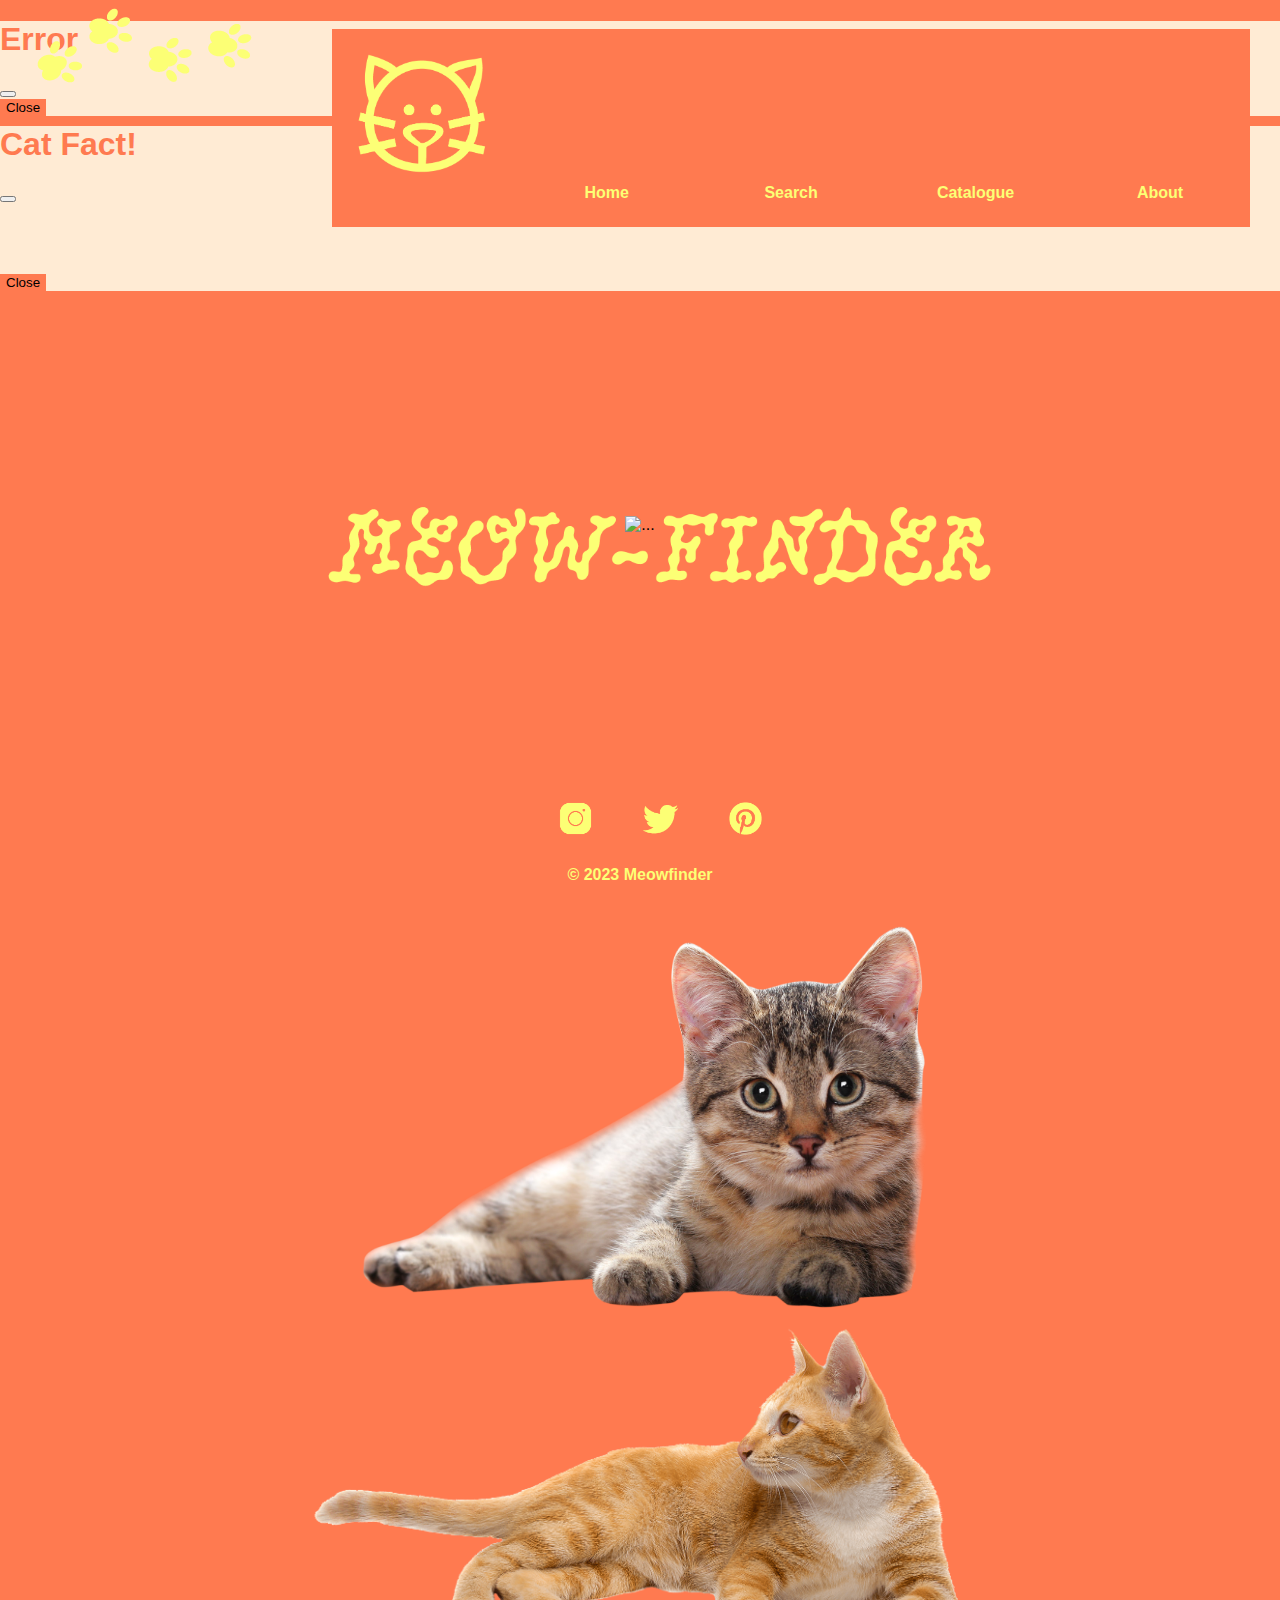
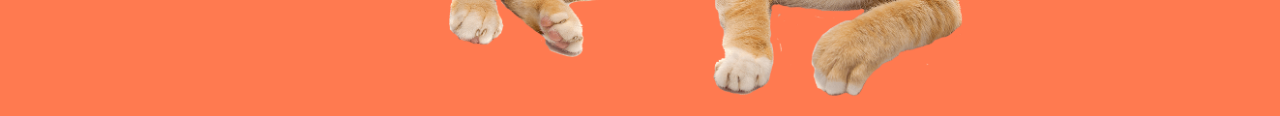
==== index.html @ 9b69b376 "Cleaned up Catalogue html code" ====
<!DOCTYPE html>
<html lang="en">

<head>
  <meta charset="UTF-8">
  <meta name="viewport" content="width=device-width, initial-scale=1.0">
  <meta http-equiv="X-UA-Compatible" content="ie=edge">
  <title>Home - Meow Finder</title>
  <link href="https://cdn.jsdelivr.net/npm/bootstrap@5.3.2/dist/css/bootstrap.min.css" rel="stylesheet" integrity="sha384-T3c6CoIi6uLrA9TneNEoa7RxnatzjcDSCmG1MXxSR1GAsXEV/Dwwykc2MPK8M2HN" crossorigin="anonymous">
  <link rel="stylesheet" href="assets/css/home_style.css" />
  <link rel="stylesheet" href="./assets/css/all_style.css">
  <link rel="icon" type="image/x-icon" href="./assets/images/favicon.png">
</head>


<body>
    <!-- NAVBAR-BEGIN -->
    <header class="navbar">
      <label class="logo"><img src="assets/images/paw_nav.png"></label>
      <ul>
        <li><a id="randomCatFact" type="button" class="cat-icon" data-bs-toggle="modal" data-bs-target="#cat-fact"><label class="icon"><img src="assets/images/icon2.png"></label></a></li>
        <li><a href = "index.html">Home</a></li></lil>
        <li><a href = "search.html">Search</a></li>
        <li><a href = "catalogue.html">Catalogue</a></li>
        <li><a href = "about.html">About</a></li>
      </ul>
  
      <div id="modal-cat-fact">
        <div class="modal fade" id="cat-fact" tabindex="-1" aria-labelledby="exampleModalLabel" aria-hidden="true">
          <div class="modal-dialog modal-dialog-centered">
            <div class="modal-content">
              <div class="modal-header">
                <h1 class="modal-title fs-5">Cat Fact!</h1>
                <button type="button" class="btn-close" data-bs-dismiss="modal" aria-label="Close"></button>
              </div>
              <div class="modal-body">
                <img id="cat-fact-img">
                <p id="cat-fact-text"></p>
              </div>
              <div class="modal-footer">
                <button type="button" class="btn btn-secondary" data-bs-dismiss="modal">Close</button>
              </div>
            </div>
          </div>
        </div>
      </div>
    </header>
    <!-- NAVBAR-END -->
  
    <!--Error Modal Form-->
    <div class="modal fade" id="error" tabindex="-1" aria-labelledby="exampleModalLabel" aria-hidden="true">
      <div class="modal-dialog">
        <div class="modal-content">
          <div class="modal-header">
            <h1 class="modal-title fs-5" id="exampleModalLabel">Error</h1>
            <button type="button" class="btn-close" data-bs-dismiss="modal" aria-label="Close"></button>
          </div>
          <div id="error-message" class="modal-body">
          </div>
          <div class="modal-footer">
            <button type="button" class="btn btn-secondary" data-bs-dismiss="modal">Close</button>
          </div>
        </div>
      </div>
    </div>

    <!-- <section class="page-section" id="pictures"> -->
      <section>
      <div class = "layered-image">
          <div id="main-image">
              <img src="assets/images/head-y_logo.png" alt="meow-finder logo">
          </div>
 
        <!-- <p id="fact"></p> -->
          <div id="cat-carousel" class="carousel slide" data-bs-ride="carousel">
            <div class="carousel-inner">
              <div class="carousel-item active">
                <div class="image-container">
                <img src="assets/images/cat_1.png" class="d-block" alt="...">
                </div>
              </div>
              <div class="carousel-item">
                <div class="image-container">
                  <img src="assets/images/cat_2.png" class="d-block" alt="...">
                </div>
              </div>
              <div class="carousel-item">
                <div class="image-container">
                  <img src="assets/images/cat_3.png" class="d-block" alt="...">
                </div>
              </div>
            </div>
          </div>
          
        </div>
    </section>

    <footer>
      <ul>
        <li><a href="https://www.instagram.com/explore/tags/cat/" target="_blank"><img src="assets/images/instagram_icon.png"></a></li>
        <li><a href="https://twitter.com/hashtag/cat?src=hashtag_click" target="_blank"><img src="assets/images/twitter_icon.png"></a></li>
        <li><a href="https://www.pinterest.co.uk/search/pins/?q=cat&rs=typed" target="_blank"><img src="assets/images/pinterest_icon.png"></a></li>
      </ul>
      <p>&copy; 2023 Meowfinder</p> 
    </footer>

  <script src="https://cdn.jsdelivr.net/npm/bootstrap@5.3.2/dist/js/bootstrap.bundle.min.js" integrity="sha384-C6RzsynM9kWDrMNeT87bh95OGNyZPhcTNXj1NW7RuBCsyN/o0jlpcV8Qyq46cDfL" crossorigin="anonymous"></script>
  
</body>

</html>
---- assets/css/home_style.css ----
body {
    margin: 0;
    padding: 0;
    font-family: 'Trebuchet MS', 'Lucida Sans Unicode', 'Lucida Grande', 'Lucida Sans', Arial, sans-serif;
    background-color: rgb(255, 122, 80);
    min-height: 100vh;
    display: flex;
    flex-direction: column;
    justify-content: center;
}

/*cat carousel*/
.image-container img {
    height: 400px !important;
    object-fit: cover !important;
}

.image-container {
    display: flex;
    justify-content: center;
}

/*layered images*/
.layered-image {
    position: relative;
    display: flex;
    justify-content: center;
}

.layered-image img {
    height: 700px;
}

#main-image {
    position: absolute;
    top:100px;
    right:60%;
    width:200px;
}

#cat-carousel {
    position: absolute;
    top: 400px;
}

/*Footer*/
footer {
    margin-top: auto;
}

footer ul {
    display: flex;
    justify-content: center;
    list-style: none;
}

footer li {
    padding: 10px 25px;
}

footer a {
    text-decoration: none;
}

footer p {
    display: flex;
    justify-content: center;
    color: rgb(252, 255, 117);
}

footer img {
    width: 35px;
}
---- assets/css/all_style.css ----
:root {
    --orange: rgb(255, 122, 80);
    --cream: #FFEBD4;
    --yellow: #FCFF75;
}

p,
h1,
h2,
h3,
h4,
h5,
h6 {
    font-family: 'Trebuchet MS', 'Lucida Sans Unicode', 'Lucida Grande', 'Lucida Sans', Arial, sans-serif;
    font-weight: 600;
}

/* NAVBAR-BEGIN */
.navbar {
    position: absolute;
    top:0px;
    width: 100vw;
}
.logo {
    left: 0px;
    top:10px;
    width:100px;
    }
.navbar ul{
    list-style: none;
    background: rgb(255, 122, 80);
    padding: 0;
    margin: 0;
    top: 10%;
    text-align: center;
    position:absolute;
    right: 30px;
   }
.navbar li{
    display: inline-block;
}
.navbar a{
    text-decoration: none;
    color: rgb(252, 255, 117);
    width: 100px;
    display: block;
    padding: 25px;
    font-weight: bold;
    text-align: center;
    width: 130px;
}
.icon {
    top:25px;
    width: 30px;
}
.icon:hover{
    box-shadow: 0 0 20px rgb(255, 122, 80) !important;
}
.navbar a:hover{
    text-decoration: none;
    color: rgb(255, 122, 80);
    background:rgb(252, 255, 117);
    width: 130px;
}
.icon img {
    width: 100%;
    display:block;
}
/* NAVBAR-END */

/*Modal Form*/
.modal-content {
    background-color: var(--cream);
}

.modal-body {
    border: var(--orange) !important;
}

.modal-body p {
    color: var(--orange);
    text-align: center;
}

.modal-title {
    color: var(--orange);
}

.modal-footer button {
    background-color: var(--orange);
    border: var(--orange);
}

.modal-footer button:hover {
    background-color: var(--yellow);
    border: var(--yellow);
    color: var(--orange);
}

.modal-body img {
    padding-bottom: 50px;
}

/*Footer*/
footer {
    margin-top: auto;
}

footer ul {
    display: flex;
    justify-content: center;
    list-style: none;
}

footer li {
    padding: 10px 25px;
}

footer a {
    text-decoration: none;
}

footer p {
    display: flex;
    justify-content: center;
    color: rgb(252, 255, 117);
}

footer img {
    width: 35px;
}
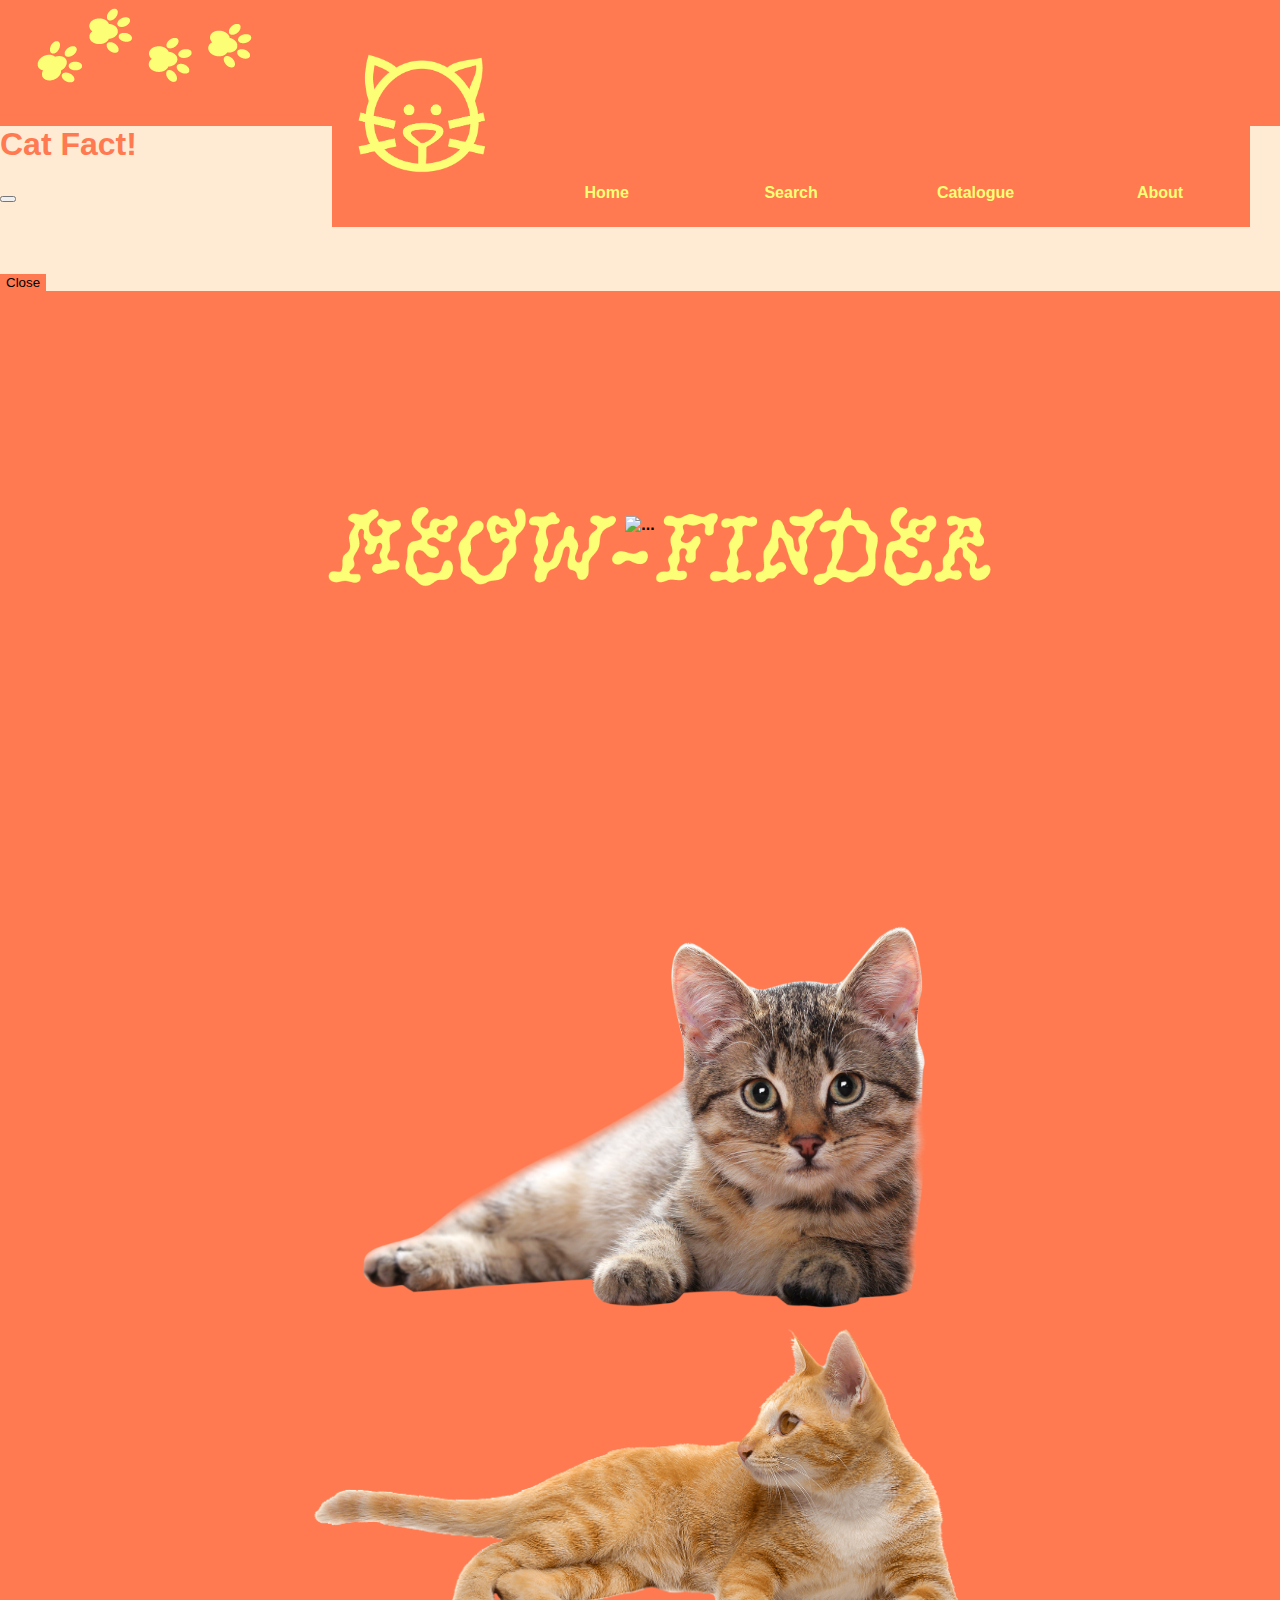
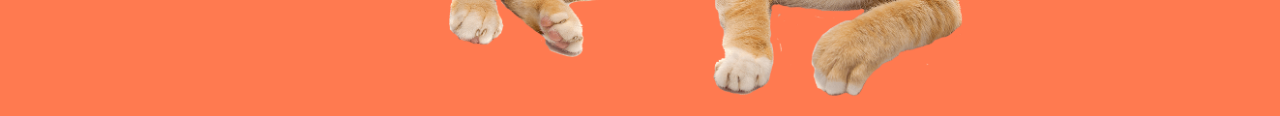
==== commit 0e648d50: "Polished up footer, navbar and coding" ====
--- a/index.html
+++ b/index.html
@@ -95,14 +95,16 @@
         </div>
     </section>
 
-    <footer>
-      <ul>
-        <li><a href="https://www.instagram.com/explore/tags/cat/" target="_blank"><img src="assets/images/instagram_icon.png"></a></li>
-        <li><a href="https://twitter.com/hashtag/cat?src=hashtag_click" target="_blank"><img src="assets/images/twitter_icon.png"></a></li>
-        <li><a href="https://www.pinterest.co.uk/search/pins/?q=cat&rs=typed" target="_blank"><img src="assets/images/pinterest_icon.png"></a></li>
-      </ul>
-      <p>&copy; 2023 Meowfinder</p> 
-    </footer>
+  <!--Footer-->
+  <footer>
+    <ul>
+      <li><a href="https://www.instagram.com/explore/tags/cat/" target="_blank"><img src="assets/images/instagram_icon.png"></a></li>
+      <li><a href="https://twitter.com/hashtag/cat?src=hashtag_click" target="_blank"><img src="assets/images/twitter_icon.png"></a></li>
+      <li><a href="https://www.pinterest.co.uk/search/pins/?q=cat&rs=typed" target="_blank"><img src="assets/images/pinterest_icon.png"></a></li>
+    </ul>
+    <p>&copy; 2024 Meowfinder. All rights reserved.</p>
+  </footer>
+  <!--Footer End-->
 
   <script src="https://cdn.jsdelivr.net/npm/bootstrap@5.3.2/dist/js/bootstrap.bundle.min.js" integrity="sha384-C6RzsynM9kWDrMNeT87bh95OGNyZPhcTNXj1NW7RuBCsyN/o0jlpcV8Qyq46cDfL" crossorigin="anonymous"></script>
   
--- a/assets/css/home_style.css
+++ b/assets/css/home_style.css
@@ -41,33 +41,4 @@
 #cat-carousel {
     position: absolute;
     top: 400px;
-}
-
-/*Footer*/
-footer {
-    margin-top: auto;
-}
-
-footer ul {
-    display: flex;
-    justify-content: center;
-    list-style: none;
-}
-
-footer li {
-    padding: 10px 25px;
-}
-
-footer a {
-    text-decoration: none;
-}
-
-footer p {
-    display: flex;
-    justify-content: center;
-    color: rgb(252, 255, 117);
-}
-
-footer img {
-    width: 35px;
 }--- a/assets/css/all_style.css
+++ b/assets/css/all_style.css
@@ -4,22 +4,24 @@
     --yellow: #FCFF75;
 }
 
-p,
-h1,
-h2,
-h3,
-h4,
-h5,
-h6 {
+body {
     font-family: 'Trebuchet MS', 'Lucida Sans Unicode', 'Lucida Grande', 'Lucida Sans', Arial, sans-serif;
     font-weight: 600;
+    background-color: var(--orange);
+    background-image: url("../images/wave-background.webp");
+    background-attachment: fixed;
+    background-position: center;
+    background-size: auto;
+    background-repeat: no-repeat;
 }
 
 /* NAVBAR-BEGIN */
 .navbar {
-    position: absolute;
+    position: fixed;
     top:0px;
     width: 100vw;
+    z-index: 5;
+    background-color: var(--orange);
 }
 .logo {
     left: 0px;
@@ -103,7 +105,7 @@
 
 /*Footer*/
 footer {
-    margin-top: auto;
+    margin-top: 1050px;
 }
 
 footer ul {
@@ -124,6 +126,7 @@
     display: flex;
     justify-content: center;
     color: rgb(252, 255, 117);
+    padding-left: 15px;
 }
 
 footer img {
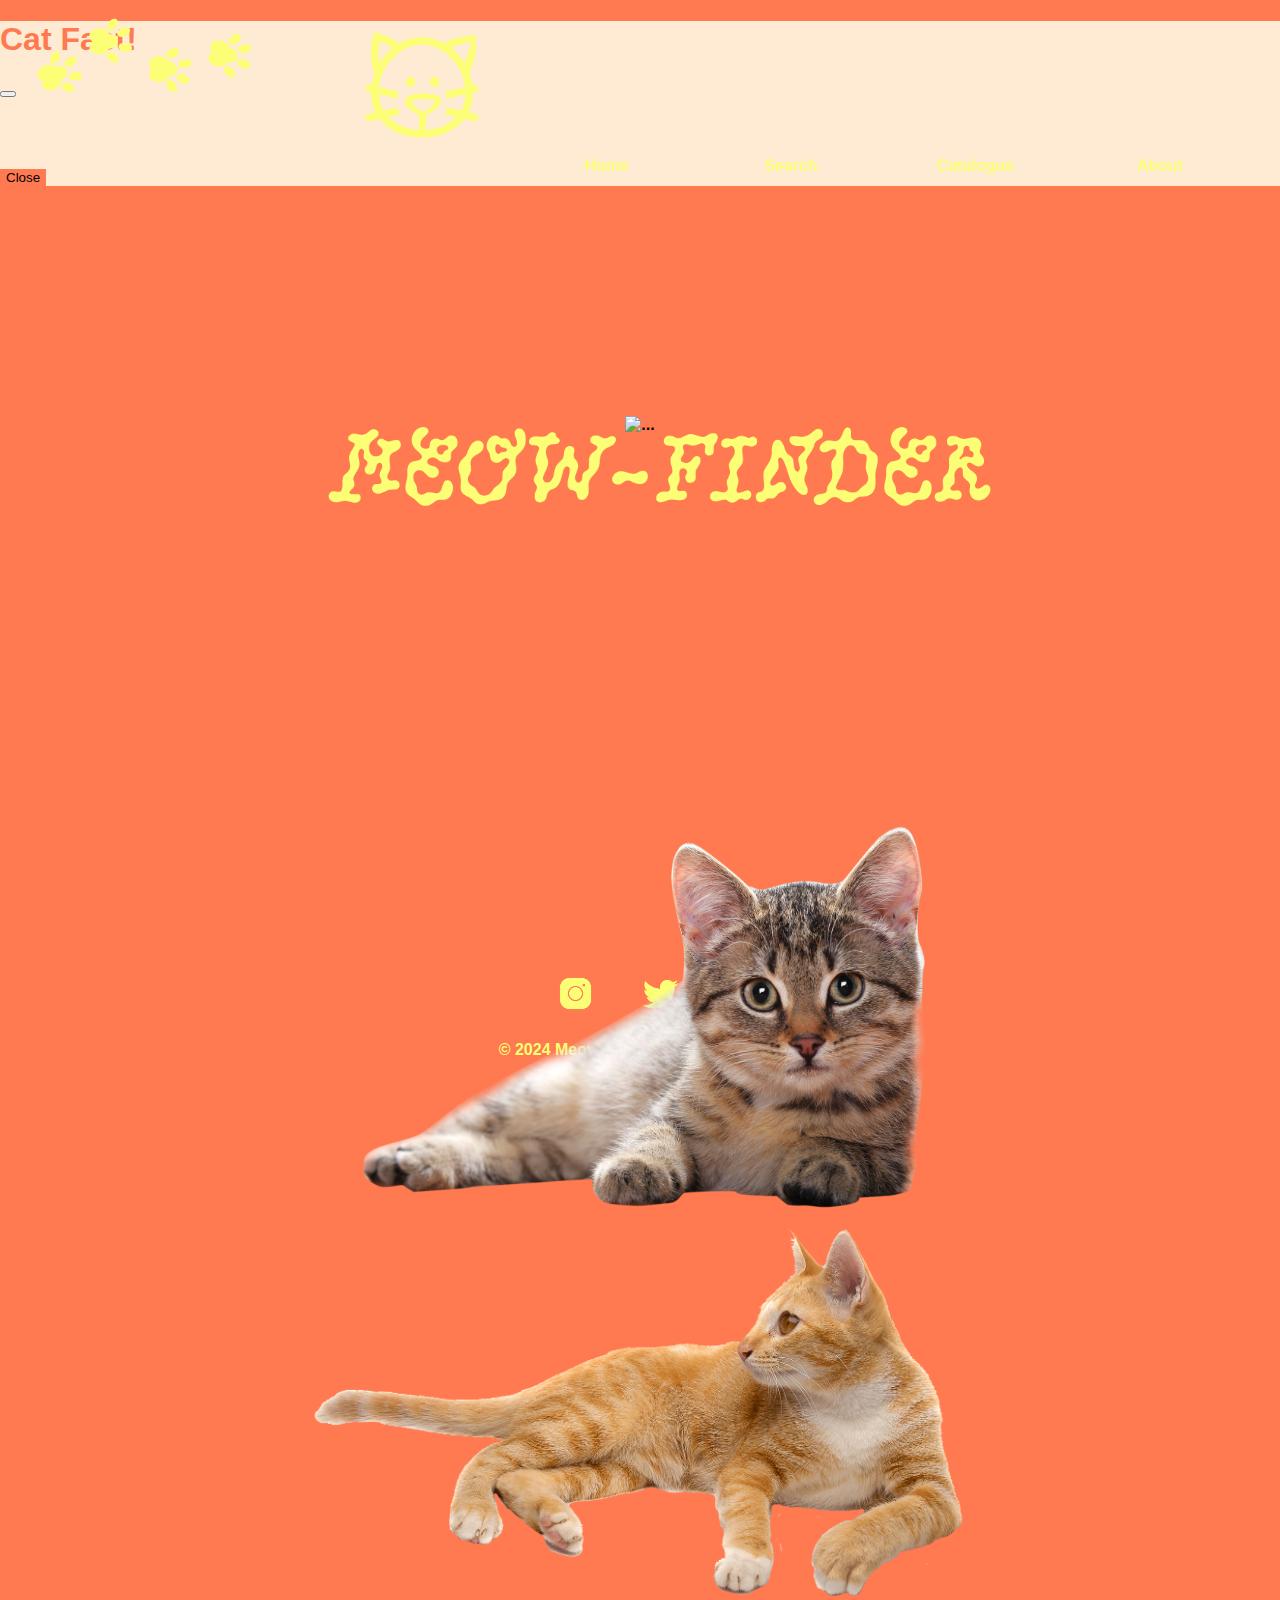
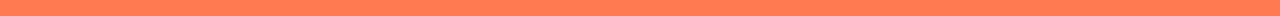
==== commit 380d4ae6: "up to date with main?" ====
--- a/index.html
+++ b/index.html
@@ -10,6 +10,7 @@
   <link rel="stylesheet" href="assets/css/home_style.css" />
   <link rel="stylesheet" href="./assets/css/all_style.css">
   <link rel="icon" type="image/x-icon" href="./assets/images/favicon.png">
+  <meta name="viewport" content="width=device-width, initial-scale=1.0" />
 </head>
 
 
@@ -107,7 +108,10 @@
   <!--Footer End-->
 
   <script src="https://cdn.jsdelivr.net/npm/bootstrap@5.3.2/dist/js/bootstrap.bundle.min.js" integrity="sha384-C6RzsynM9kWDrMNeT87bh95OGNyZPhcTNXj1NW7RuBCsyN/o0jlpcV8Qyq46cDfL" crossorigin="anonymous"></script>
+  <script src="https://code.jquery.com/jquery-3.2.1.slim.min.js"></script>
+  <script src="./assets/js/api-thecat.js"></script>
+  
   
 </body>
 
-</html>
+</html>--- a/assets/css/home_style.css
+++ b/assets/css/home_style.css
@@ -1,44 +1,133 @@
 body {
-    margin: 0;
-    padding: 0;
-    font-family: 'Trebuchet MS', 'Lucida Sans Unicode', 'Lucida Grande', 'Lucida Sans', Arial, sans-serif;
-    background-color: rgb(255, 122, 80);
-    min-height: 100vh;
-    display: flex;
-    flex-direction: column;
-    justify-content: center;
+  font-family:'Trebuchet MS', 'Lucida Sans Unicode', 'Lucida Grande', 'Lucida Sans', Arial, sans-serif;
+  font-weight: 200;
+  margin: 0;
+  padding: 0;
+  background-color: rgb(255, 122, 80);
+  min-height: 100vh;
+}
+/* NAVBAR-BEGIN */
+  /* NAVBAR BEGINS */
+  .navbar {
+      position: fixed;
+      z-index: 1000;
+      top:0px;
+      width: 100vw;
+  }
+  .logo {
+      position:fixed;
+      left: 0px;
+      top:10px;
+      width:90px;
+      }
+  .navbar ul{
+      z-index: 1000;
+      list-style: none;
+      background: rgb(255, 122, 80);
+      padding: 0;
+      margin: 0;
+      top: 0px;
+      text-align: center;
+      position:fixed;
+      right: 30px;
+     }
+  .navbar li{
+      display: inline-block;
+      z-index: 1000;
+  }
+  .navbar a{
+      text-decoration: none;
+      color: rgb(252, 255, 117);
+      display: block;
+      padding: 25px;
+      font-weight: bold;
+      text-align: center;
+      width: 130px;
+  }
+  .icon {
+      top:25px;
+      width: 30px;
+      height:18px;
+  }
+  /* .icon:hover{
+      /* box-shadow:rgb(255, 122, 80) !important; */
+  
+  .navbar a:hover{
+      text-decoration: none;
+      color: rgb(255, 122, 80);
+      background:rgb(252, 255, 117);
+      width: 130px;
+  }
+  .icon img {
+      width: 100%;
+      display:block;
+  }
+
+/* NAVBAR-END */
+
+
+
+      /*cat carousel*/
+      .image-container img {
+        height: 400px !important;
+        object-fit: cover !important;
+       
+    }
+
+    .image-container {
+        display: flex;
+        justify-content: center;
+    }
+
+    /*layered images*/
+    .layered-image {
+        position: relative;
+        display: flex;
+        justify-content: center;
+      }
+
+      .layered-image img {
+        height: 700px;
+      }
+
+      #main-image {
+        position: absolute;
+        top:20px;
+        right:60%;
+        width:200px;
+      }
+
+      #cat-carousel {
+        position: absolute;
+        top: 300px;
+      }
+
+   /*Footer*/
+   footer {
+    margin-top: 850px !important;
 }
 
-/*cat carousel*/
-.image-container img {
-    height: 400px !important;
-    object-fit: cover !important;
+footer ul {
+  display: flex;
+  justify-content: center;
+  list-style: none;
 }
 
-.image-container {
-    display: flex;
-    justify-content: center;
+footer li {
+  padding: 10px 25px;
 }
 
-/*layered images*/
-.layered-image {
-    position: relative;
-    display: flex;
-    justify-content: center;
+footer a {
+  text-decoration: none;
 }
 
-.layered-image img {
-    height: 700px;
+footer p {
+  display: flex;
+  justify-content: center;
+  color: rgb(252, 255, 117);
+  padding-left: 15px;
 }
 
-#main-image {
-    position: absolute;
-    top:100px;
-    right:60%;
-    width:200px;
-}
-
-#cat-carousel {
-    position: absolute;
-    top: 400px;
+footer img {
+  width: 35px;
 }--- a/assets/css/all_style.css
+++ b/assets/css/all_style.css
@@ -16,59 +16,81 @@
 }
 
 /* NAVBAR-BEGIN */
-.navbar {
-    position: fixed;
-    top:0px;
-    width: 100vw;
-    z-index: 5;
-    background-color: var(--orange);
-}
-.logo {
-    left: 0px;
-    top:10px;
-    width:100px;
+    /* NAVBAR BEGINS */
+    .navbar {
+        position: fixed;
+        z-index: 1000;
+        top:0px;
+        width: 100vw;
     }
-.navbar ul{
-    list-style: none;
-    background: rgb(255, 122, 80);
-    padding: 0;
-    margin: 0;
-    top: 10%;
-    text-align: center;
-    position:absolute;
-    right: 30px;
-   }
-.navbar li{
-    display: inline-block;
-}
-.navbar a{
-    text-decoration: none;
-    color: rgb(252, 255, 117);
-    width: 100px;
-    display: block;
-    padding: 25px;
-    font-weight: bold;
-    text-align: center;
-    width: 130px;
-}
-.icon {
-    top:25px;
-    width: 30px;
-}
-.icon:hover{
-    box-shadow: 0 0 20px rgb(255, 122, 80) !important;
-}
-.navbar a:hover{
-    text-decoration: none;
-    color: rgb(255, 122, 80);
-    background:rgb(252, 255, 117);
-    width: 130px;
-}
-.icon img {
-    width: 100%;
-    display:block;
-}
+    .logo {
+        position:fixed;
+        left: 0px;
+        top:10px;
+        width:90px;
+        }
+    .navbar ul{
+        z-index: 1000;
+        list-style: none;
+        background:transparent;
+        padding: 0;
+        margin: 0;
+        top: 0px;
+        text-align: center;
+        position:fixed;
+        right: 30px;
+       }
+    .navbar li{
+        display: inline-block;
+        z-index: 1000;
+    }
+    .navbar a{
+        text-decoration: none;
+        color: rgb(252, 255, 117);
+        display: block;
+        padding: 25px;
+        font-weight: bold;
+        text-align: center;
+        width: 130px;
+    }
+    .icon {
+        top:25px;
+        width: 30px;
+        height:18px;
+    }
+    /* .icon:hover{
+        /* box-shadow:rgb(255, 122, 80) !important; */
+    
+    .navbar a:hover{
+        text-decoration: none;
+        color: rgb(255, 122, 80);
+        background:rgb(252, 255, 117);
+        width: 130px;
+    }
+    .icon img {
+        width: 100%;
+        display:block;
+    }
+  
 /* NAVBAR-END */
+/* MOBILE NAVBAR BEGINS */
+#mobile-menu-btn {
+    display: none;
+  }
+
+.mobile-menu {
+    background-color: transparent;
+    display: none;
+    position: absolute;
+    right: 0;
+    height: 60vh;
+    width: 70vw;
+  }
+
+
+
+
+
 
 /*Modal Form*/
 .modal-content {
@@ -104,9 +126,6 @@
 }
 
 /*Footer*/
-footer {
-    margin-top: 1050px;
-}
 
 footer ul {
     display: flex;
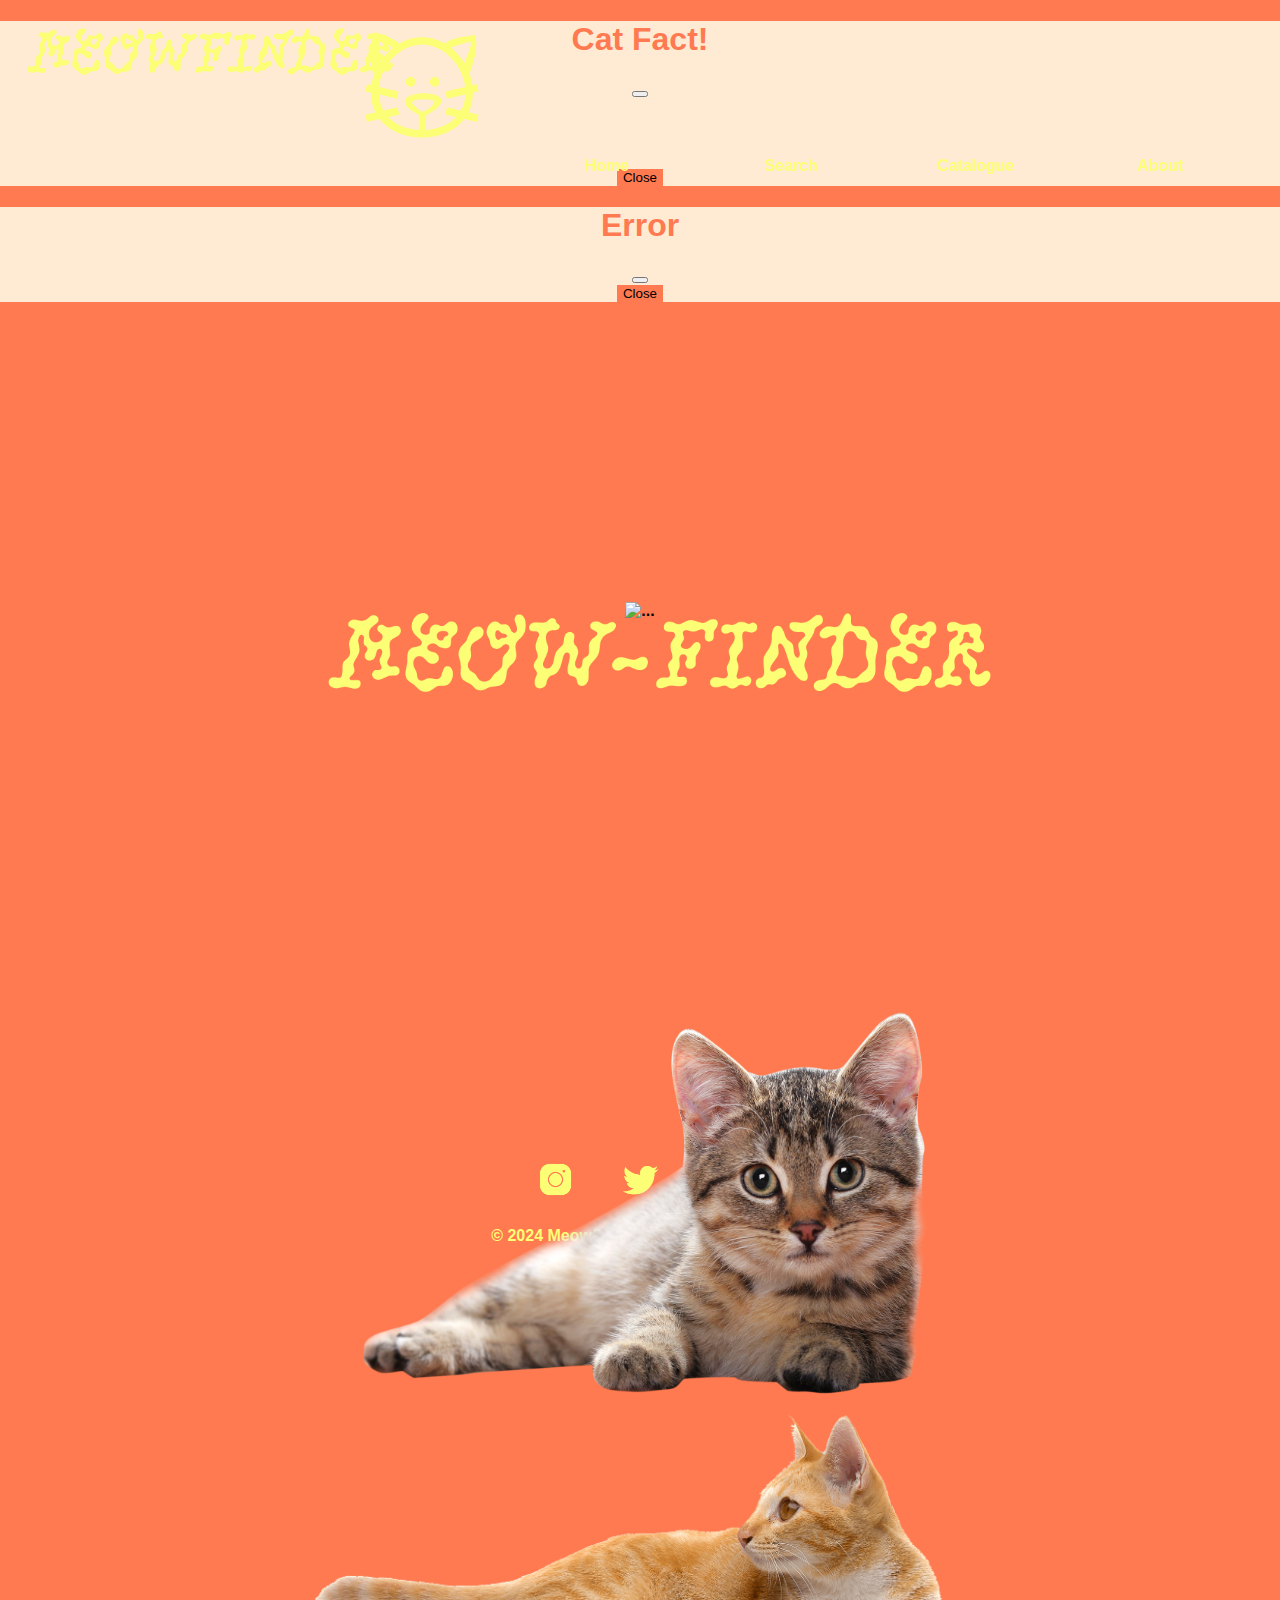
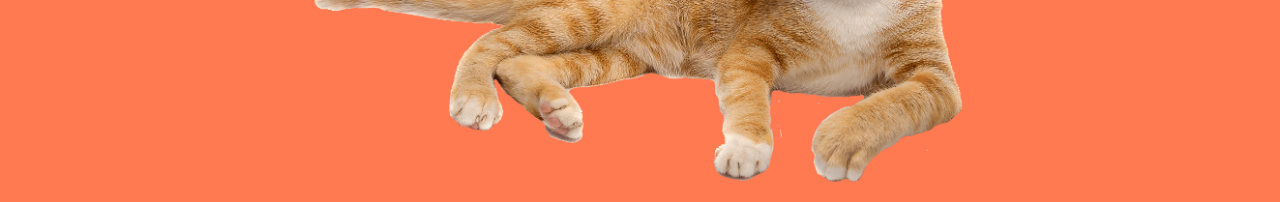
==== commit 865eaff5: "Fixed modal" ====
--- a/index.html
+++ b/index.html
@@ -15,55 +15,56 @@
 
 
 <body>
-    <!-- NAVBAR-BEGIN -->
-    <header class="navbar">
-      <label class="logo"><img src="assets/images/paw_nav.png"></label>
-      <ul>
-        <li><a id="randomCatFact" type="button" class="cat-icon" data-bs-toggle="modal" data-bs-target="#cat-fact"><label class="icon"><img src="assets/images/icon2.png"></label></a></li>
-        <li><a href = "index.html">Home</a></li></lil>
-        <li><a href = "search.html">Search</a></li>
-        <li><a href = "catalogue.html">Catalogue</a></li>
-        <li><a href = "about.html">About</a></li>
-      </ul>
-  
-      <div id="modal-cat-fact">
-        <div class="modal fade" id="cat-fact" tabindex="-1" aria-labelledby="exampleModalLabel" aria-hidden="true">
-          <div class="modal-dialog modal-dialog-centered">
-            <div class="modal-content">
-              <div class="modal-header">
-                <h1 class="modal-title fs-5">Cat Fact!</h1>
-                <button type="button" class="btn-close" data-bs-dismiss="modal" aria-label="Close"></button>
-              </div>
-              <div class="modal-body">
-                <img id="cat-fact-img">
-                <p id="cat-fact-text"></p>
-              </div>
-              <div class="modal-footer">
-                <button type="button" class="btn btn-secondary" data-bs-dismiss="modal">Close</button>
-              </div>
+  <!-- NAVBAR-BEGIN -->
+  <header class="navbar">
+    <label class="logo"><img src="assets/images/head-logo.png"></label>
+    <ul>
+      <li><a id="randomCatFact" type="button" class="cat-icon" data-bs-toggle="modal" data-bs-target="#cat-fact"><label class="icon"><img src="assets/images/icon2.png"></label></a></li>
+      <li><a href = "index.html">Home</a></li></lil>
+      <li><a href = "search.html">Search</a></li>
+      <li><a href = "catalogue.html">Catalogue</a></li>
+      <li><a href = "about.html">About</a></li>
+    </ul>
+  </header>
+
+<!-- Modal -->
+    <div id="modal-cat-fact">
+      <div class="modal" id="cat-fact" tabindex="-1" aria-labelledby="exampleModalLabel" aria-hidden="true">
+        <div class="modal-dialog modal-dialog-centered">
+          <div class="modal-content">
+            <div class="modal-header">
+              <h1 class="modal-title fs-5">Cat Fact!</h1>
+              <button type="button" class="btn-close" data-bs-dismiss="modal" aria-label="Close"></button>
+            </div>
+            <div class="modal-body">
+              <img id="cat-fact-img">
+              <p id="cat-fact-text"></p>
+            </div>
+            <div class="modal-footer">
+              <button type="button" class="btn btn-secondary" data-bs-dismiss="modal">Close</button>
             </div>
           </div>
         </div>
       </div>
-    </header>
-    <!-- NAVBAR-END -->
-  
-    <!--Error Modal Form-->
-    <div class="modal fade" id="error" tabindex="-1" aria-labelledby="exampleModalLabel" aria-hidden="true">
-      <div class="modal-dialog">
-        <div class="modal-content">
-          <div class="modal-header">
-            <h1 class="modal-title fs-5" id="exampleModalLabel">Error</h1>
-            <button type="button" class="btn-close" data-bs-dismiss="modal" aria-label="Close"></button>
-          </div>
-          <div id="error-message" class="modal-body">
-          </div>
-          <div class="modal-footer">
-            <button type="button" class="btn btn-secondary" data-bs-dismiss="modal">Close</button>
-          </div>
+    </div>
+
+  <!--Error Modal Form-->
+  <div class="modal fade" id="error" tabindex="-1" aria-labelledby="exampleModalLabel" aria-hidden="true">
+    <div class="modal-dialog">
+      <div class="modal-content">
+        <div class="modal-header">
+          <h1 class="modal-title fs-5" id="exampleModalLabel">Error</h1>
+          <button type="button" class="btn-close" data-bs-dismiss="modal" aria-label="Close"></button>
+        </div>
+        <div id="error-message" class="modal-body">
+        </div>
+        <div class="modal-footer">
+          <button type="button" class="btn btn-secondary" data-bs-dismiss="modal">Close</button>
         </div>
       </div>
     </div>
+  </div>
+  <!-- NAVBAR-END -->
 
     <!-- <section class="page-section" id="pictures"> -->
       <section>
--- a/assets/css/all_style.css
+++ b/assets/css/all_style.css
@@ -13,10 +13,10 @@
     background-position: center;
     background-size: auto;
     background-repeat: no-repeat;
+    text-align: center;
 }
 
 /* NAVBAR-BEGIN */
-    /* NAVBAR BEGINS */
     .navbar {
         position: fixed;
         z-index: 1000;
@@ -58,8 +58,6 @@
         width: 30px;
         height:18px;
     }
-    /* .icon:hover{
-        /* box-shadow:rgb(255, 122, 80) !important; */
     
     .navbar a:hover{
         text-decoration: none;
@@ -71,8 +69,8 @@
         width: 100%;
         display:block;
     }
-  
 /* NAVBAR-END */
+
 /* MOBILE NAVBAR BEGINS */
 #mobile-menu-btn {
     display: none;
@@ -86,10 +84,6 @@
     height: 60vh;
     width: 70vw;
   }
-
-
-
-
 
 
 /*Modal Form*/
@@ -131,6 +125,7 @@
     display: flex;
     justify-content: center;
     list-style: none;
+    padding: 0px !important;
 }
 
 footer li {
@@ -145,7 +140,7 @@
     display: flex;
     justify-content: center;
     color: rgb(252, 255, 117);
-    padding-left: 15px;
+    padding: 0px !important;
 }
 
 footer img {
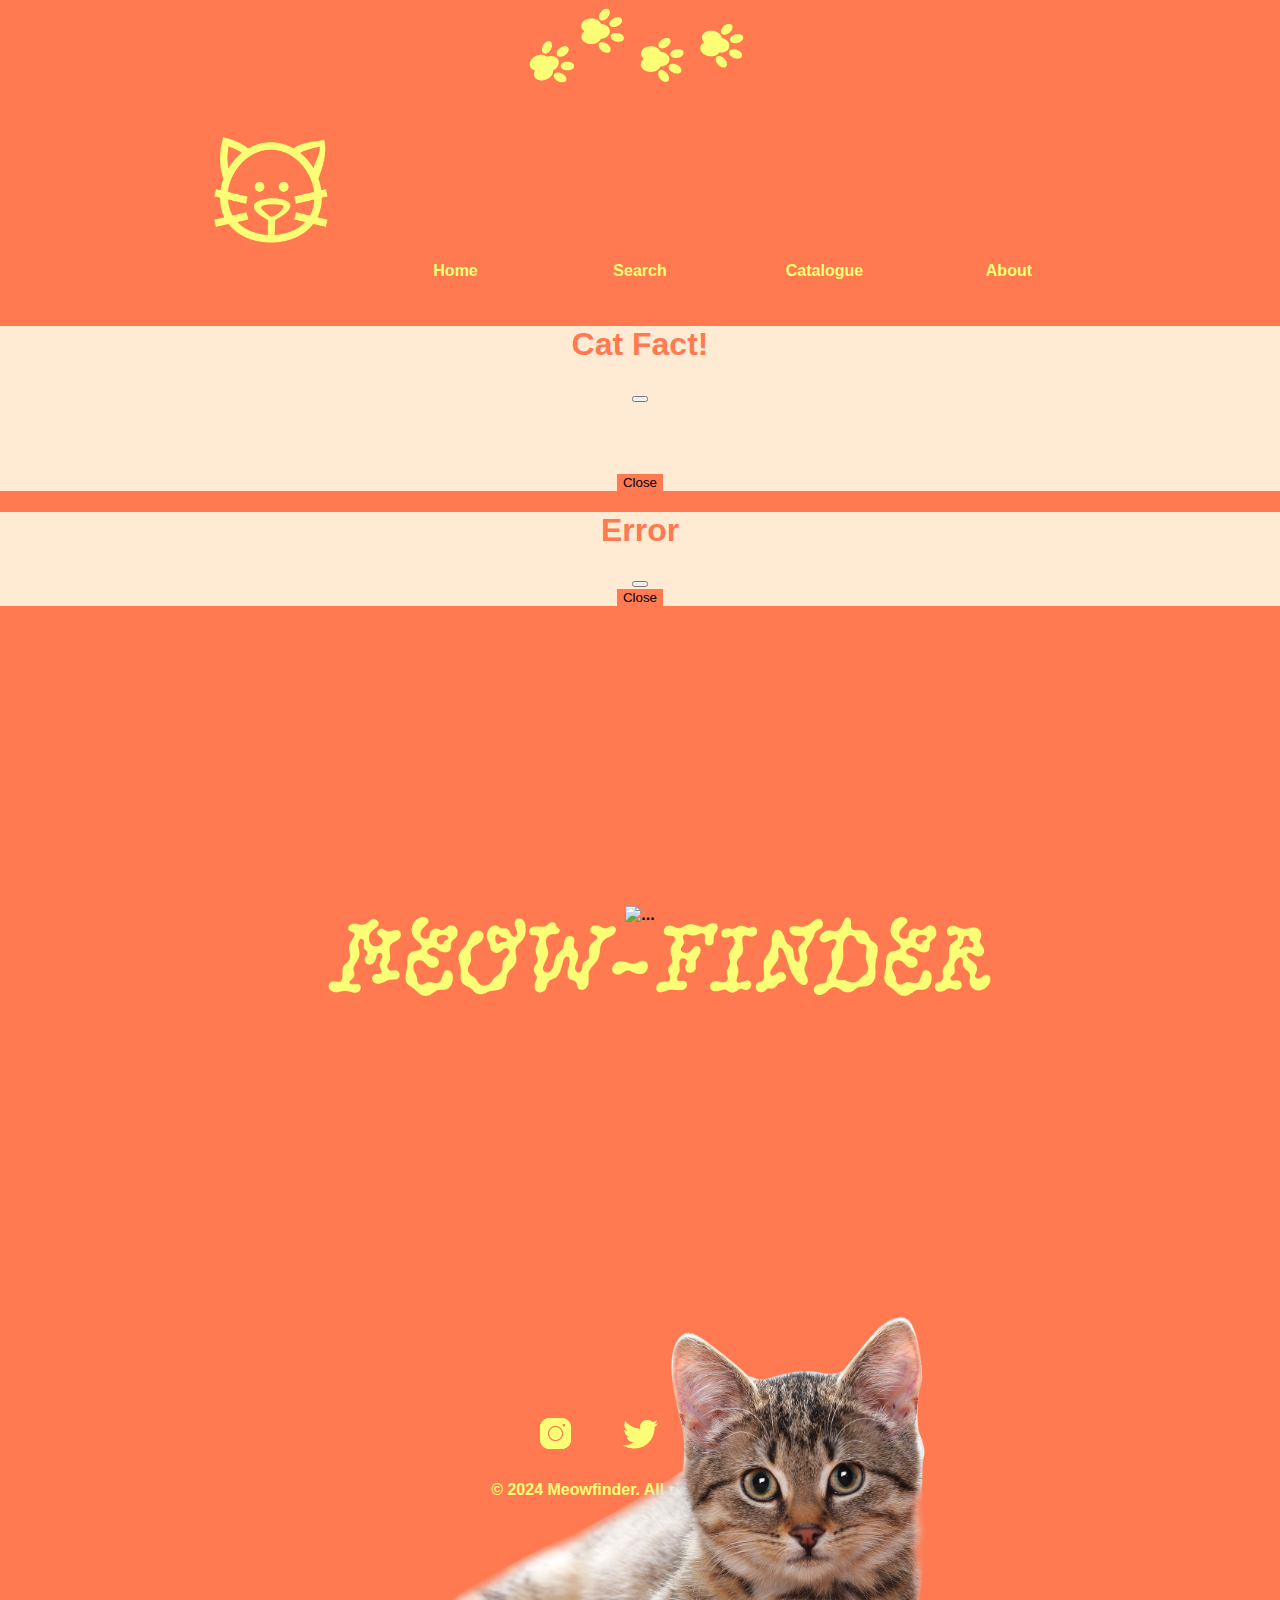
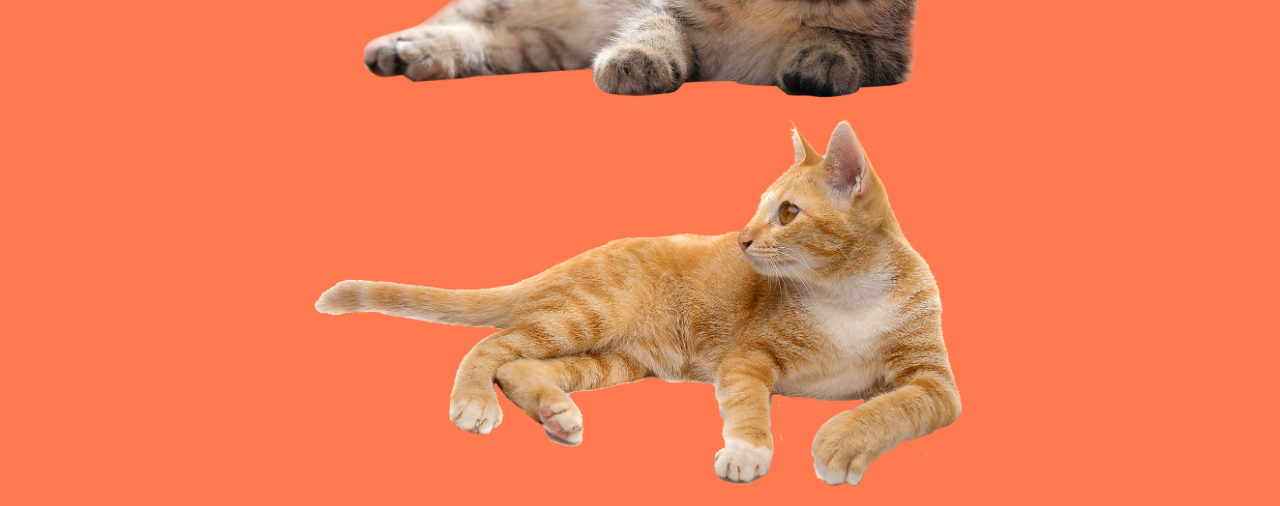
==== commit 627a944e: "Fixed navbar" ====
--- a/index.html
+++ b/index.html
@@ -17,7 +17,7 @@
 <body>
   <!-- NAVBAR-BEGIN -->
   <header class="navbar">
-    <label class="logo"><img src="assets/images/head-logo.png"></label>
+    <label class="logo"><img src="assets/images/paw_nav.png"></label>
     <ul>
       <li><a id="randomCatFact" type="button" class="cat-icon" data-bs-toggle="modal" data-bs-target="#cat-fact"><label class="icon"><img src="assets/images/icon2.png"></label></a></li>
       <li><a href = "index.html">Home</a></li></lil>
--- a/assets/css/home_style.css
+++ b/assets/css/home_style.css
@@ -6,128 +6,41 @@
   background-color: rgb(255, 122, 80);
   min-height: 100vh;
 }
-/* NAVBAR-BEGIN */
-  /* NAVBAR BEGINS */
-  .navbar {
-      position: fixed;
-      z-index: 1000;
-      top:0px;
-      width: 100vw;
-  }
-  .logo {
-      position:fixed;
-      left: 0px;
-      top:10px;
-      width:90px;
-      }
-  .navbar ul{
-      z-index: 1000;
-      list-style: none;
-      background: rgb(255, 122, 80);
-      padding: 0;
-      margin: 0;
-      top: 0px;
-      text-align: center;
-      position:fixed;
-      right: 30px;
-     }
-  .navbar li{
-      display: inline-block;
-      z-index: 1000;
-  }
-  .navbar a{
-      text-decoration: none;
-      color: rgb(252, 255, 117);
-      display: block;
-      padding: 25px;
-      font-weight: bold;
-      text-align: center;
-      width: 130px;
-  }
-  .icon {
-      top:25px;
-      width: 30px;
-      height:18px;
-  }
-  /* .icon:hover{
-      /* box-shadow:rgb(255, 122, 80) !important; */
-  
-  .navbar a:hover{
-      text-decoration: none;
-      color: rgb(255, 122, 80);
-      background:rgb(252, 255, 117);
-      width: 130px;
-  }
-  .icon img {
-      width: 100%;
-      display:block;
-  }
 
-/* NAVBAR-END */
-
-
-
-      /*cat carousel*/
-      .image-container img {
-        height: 400px !important;
-        object-fit: cover !important;
-       
-    }
-
-    .image-container {
-        display: flex;
-        justify-content: center;
-    }
-
-    /*layered images*/
-    .layered-image {
-        position: relative;
-        display: flex;
-        justify-content: center;
-      }
-
-      .layered-image img {
-        height: 700px;
-      }
-
-      #main-image {
-        position: absolute;
-        top:20px;
-        right:60%;
-        width:200px;
-      }
-
-      #cat-carousel {
-        position: absolute;
-        top: 300px;
-      }
-
-   /*Footer*/
-   footer {
-    margin-top: 850px !important;
+/* Cat Carousel */
+.image-container img {
+  height: 400px !important;
+  object-fit: cover !important;
 }
 
-footer ul {
+.image-container {
   display: flex;
   justify-content: center;
-  list-style: none;
 }
 
-footer li {
-  padding: 10px 25px;
+.layered-image {
+  position: relative;
+  display: flex;
+  justify-content: center;
 }
 
-footer a {
-  text-decoration: none;
+.layered-image img {
+  height: 700px;
 }
 
-footer p {
-  display: flex;
-  justify-content: center;
-  color: rgb(252, 255, 117);
-  padding-left: 15px;
+#main-image {
+  position: absolute;
+  top:20px;
+  right:60%;
+  width:200px;
 }
 
-footer img {
-  width: 35px;
+#cat-carousel {
+    position: absolute;
+    top: 300px;
+}
+
+/* Footer */
+footer {
+  margin-top: 800px;
 }--- a/assets/css/all_style.css
+++ b/assets/css/all_style.css
@@ -16,65 +16,73 @@
     text-align: center;
 }
 
-/* NAVBAR-BEGIN */
-    .navbar {
-        position: fixed;
-        z-index: 1000;
-        top:0px;
-        width: 100vw;
-    }
-    .logo {
-        position:fixed;
-        left: 0px;
-        top:10px;
-        width:90px;
-        }
-    .navbar ul{
-        z-index: 1000;
-        list-style: none;
-        background:transparent;
-        padding: 0;
-        margin: 0;
-        top: 0px;
-        text-align: center;
-        position:fixed;
-        right: 30px;
-       }
-    .navbar li{
-        display: inline-block;
-        z-index: 1000;
-    }
-    .navbar a{
-        text-decoration: none;
-        color: rgb(252, 255, 117);
-        display: block;
-        padding: 25px;
-        font-weight: bold;
-        text-align: center;
-        width: 130px;
-    }
-    .icon {
-        top:25px;
-        width: 30px;
-        height:18px;
-    }
-    
-    .navbar a:hover{
-        text-decoration: none;
-        color: rgb(255, 122, 80);
-        background:rgb(252, 255, 117);
-        width: 130px;
-    }
-    .icon img {
-        width: 100%;
-        display:block;
-    }
-/* NAVBAR-END */
+h3 {
+    font-size: 28px;
+    color: rgb(255, 255, 255);
+    padding-bottom: 50px;
+}
 
-/* MOBILE NAVBAR BEGINS */
+/* Navbar */
+.navbar {
+    z-index: 1000;
+    top:0px;
+    width: 100vw;
+}
+
+.logo {
+    left: 0px;
+    top:10px;
+    width:90px;
+}
+
+.navbar ul{
+    z-index: 1000;
+    list-style: none;
+    background:transparent;
+    padding: 0;
+    margin: 0;
+    top: 0px;
+    text-align: center;
+    right: 30px;
+}
+
+.navbar li{
+    display: inline-block;
+    z-index: 1000;
+}
+
+.navbar a{
+    text-decoration: none;
+    color: rgb(252, 255, 117);
+    display: block;
+    padding: 25px;
+    font-weight: bold;
+    text-align: center;
+    width: 130px;
+}
+
+.icon {
+    top:25px;
+    width: 30px;
+    height:18px;
+}
+
+.navbar a:hover{
+    text-decoration: none;
+    color: rgb(255, 122, 80);
+    background:rgb(252, 255, 117);
+    width: 130px;
+}
+
+.icon img {
+    width: 100%;
+    display:block;
+}
+
+/* Mobile Navbar */
 #mobile-menu-btn {
     display: none;
-  }
+}
 
 .mobile-menu {
     background-color: transparent;
@@ -83,12 +91,13 @@
     right: 0;
     height: 60vh;
     width: 70vw;
-  }
+}
 
 
-/*Modal Form*/
+/* Modal Form */
 .modal-content {
     background-color: var(--cream);
+    opacity: var(--bs-backdrop-opacity);
 }
 
 .modal-body {
@@ -119,8 +128,7 @@
     padding-bottom: 50px;
 }
 
-/*Footer*/
-
+/* Footer */
 footer ul {
     display: flex;
     justify-content: center;
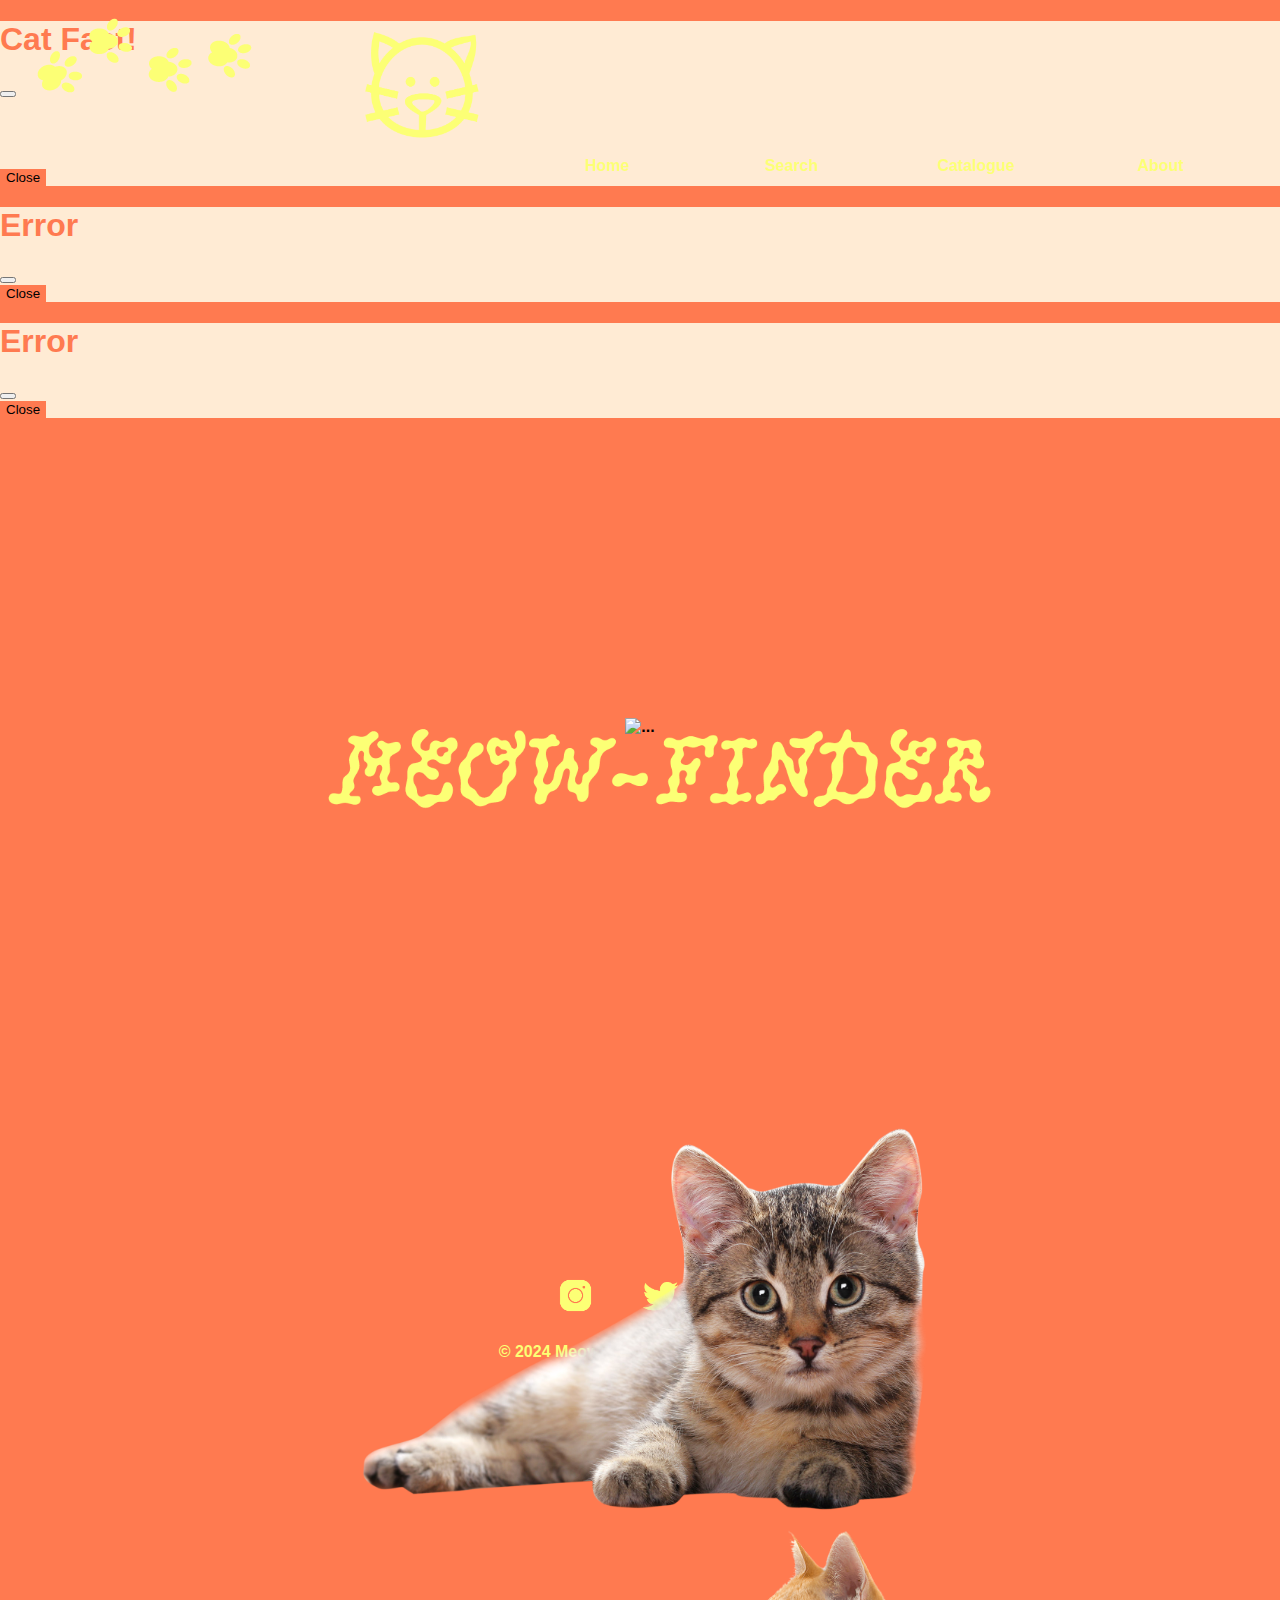
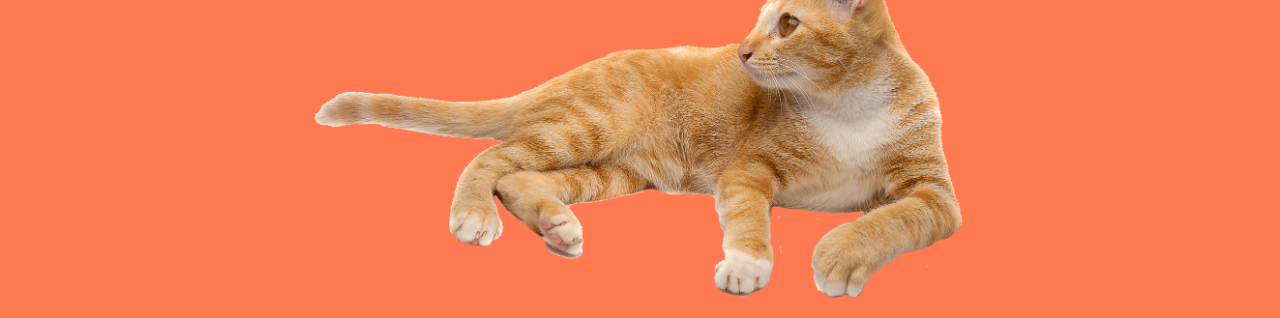
==== commit 5b4215c9: "updates" ====
--- a/index.html
+++ b/index.html
@@ -15,56 +15,71 @@
 
 
 <body>
-  <!-- NAVBAR-BEGIN -->
-  <header class="navbar">
-    <label class="logo"><img src="assets/images/paw_nav.png"></label>
-    <ul>
-      <li><a id="randomCatFact" type="button" class="cat-icon" data-bs-toggle="modal" data-bs-target="#cat-fact"><label class="icon"><img src="assets/images/icon2.png"></label></a></li>
-      <li><a href = "index.html">Home</a></li></lil>
-      <li><a href = "search.html">Search</a></li>
-      <li><a href = "catalogue.html">Catalogue</a></li>
-      <li><a href = "about.html">About</a></li>
-    </ul>
-  </header>
-
+<!-- NAVBAR-BEGIN -->
+<header class="navbar">
+  <label class="logo"><img src="assets/images/paw_nav.png"></label>
+  <ul>
+    <li><a id="randomCatFact" type="button" class="cat-icon" data-bs-toggle="modal" data-bs-target="#cat-fact"><label class="icon"><img src="assets/images/icon2.png"></label></a></li>
+    <li><a href = "index.html">Home</a></li></lil>
+    <li><a href = "search.html">Search</a></li>
+    <li><a href = "catalogue.html">Catalogue</a></li>
+    <li><a href = "about.html">About</a></li>
+  </ul>
+</header>
 <!-- Modal -->
-    <div id="modal-cat-fact">
-      <div class="modal" id="cat-fact" tabindex="-1" aria-labelledby="exampleModalLabel" aria-hidden="true">
-        <div class="modal-dialog modal-dialog-centered">
-          <div class="modal-content">
-            <div class="modal-header">
-              <h1 class="modal-title fs-5">Cat Fact!</h1>
-              <button type="button" class="btn-close" data-bs-dismiss="modal" aria-label="Close"></button>
-            </div>
-            <div class="modal-body">
-              <img id="cat-fact-img">
-              <p id="cat-fact-text"></p>
-            </div>
-            <div class="modal-footer">
-              <button type="button" class="btn btn-secondary" data-bs-dismiss="modal">Close</button>
-            </div>
+  <div id="modal-cat-fact">
+    <div class="modal" id="cat-fact" tabindex="-1" aria-labelledby="exampleModalLabel" aria-hidden="true">
+      <div class="modal-dialog modal-dialog-centered">
+        <div class="modal-content">
+          <div class="modal-header">
+            <h1 class="modal-title fs-5">Cat Fact!</h1>
+            <button type="button" class="btn-close" data-bs-dismiss="modal" aria-label="Close"></button>
+          </div>
+          <div class="modal-body">
+            <img id="cat-fact-img">
+            <p id="cat-fact-text"></p>
+          </div>
+          <div class="modal-footer">
+            <button type="button" class="btn btn-secondary" data-bs-dismiss="modal">Close</button>
           </div>
         </div>
       </div>
     </div>
-
-  <!--Error Modal Form-->
-  <div class="modal fade" id="error" tabindex="-1" aria-labelledby="exampleModalLabel" aria-hidden="true">
-    <div class="modal-dialog">
-      <div class="modal-content">
-        <div class="modal-header">
-          <h1 class="modal-title fs-5" id="exampleModalLabel">Error</h1>
-          <button type="button" class="btn-close" data-bs-dismiss="modal" aria-label="Close"></button>
-        </div>
-        <div id="error-message" class="modal-body">
-        </div>
-        <div class="modal-footer">
-          <button type="button" class="btn btn-secondary" data-bs-dismiss="modal">Close</button>
+  </div>
+<!--Error Modal Form-->
+<div class="modal fade" id="error" tabindex="-1" aria-labelledby="exampleModalLabel" aria-hidden="true">
+  <div class="modal-dialog">
+    <div class="modal-content">
+      <div class="modal-header">
+        <h1 class="modal-title fs-5" id="exampleModalLabel">Error</h1>
+        <button type="button" class="btn-close" data-bs-dismiss="modal" aria-label="Close"></button>
+      </div>
+      <div id="error-message" class="modal-body">
+      </div>
+      <div class="modal-footer">
+        <button type="button" class="btn btn-secondary" data-bs-dismiss="modal">Close</button>
+      </div>
+    </div>
+  </div>
+</div>
+<!-- NAVBAR-END -->
+  
+    <!--Error Modal Form-->
+    <div class="modal fade" id="error" tabindex="-1" aria-labelledby="exampleModalLabel" aria-hidden="true">
+      <div class="modal-dialog">
+        <div class="modal-content">
+          <div class="modal-header">
+            <h1 class="modal-title fs-5" id="exampleModalLabel">Error</h1>
+            <button type="button" class="btn-close" data-bs-dismiss="modal" aria-label="Close"></button>
+          </div>
+          <div id="error-message" class="modal-body">
+          </div>
+          <div class="modal-footer">
+            <button type="button" class="btn btn-secondary" data-bs-dismiss="modal">Close</button>
+          </div>
         </div>
       </div>
     </div>
-  </div>
-  <!-- NAVBAR-END -->
 
     <!-- <section class="page-section" id="pictures"> -->
       <section>
--- a/assets/css/home_style.css
+++ b/assets/css/home_style.css
@@ -6,41 +6,128 @@
   background-color: rgb(255, 122, 80);
   min-height: 100vh;
 }
+/* NAVBAR-BEGIN */
+  /* NAVBAR BEGINS */
+  .navbar {
+      position: fixed;
+      z-index: 1000;
+      top:0px;
+      width: 100vw;
+  }
+  .logo {
+      position:fixed;
+      left: 0px;
+      top:10px;
+      width:90px;
+      }
+  .navbar ul{
+      z-index: 1000;
+      list-style: none;
+      background: rgb(255, 122, 80);
+      padding: 0;
+      margin: 0;
+      top: 0px;
+      text-align: center;
+      position:fixed;
+      right: 30px;
+     }
+  .navbar li{
+      display: inline-block;
+      z-index: 1000;
+  }
+  .navbar a{
+      text-decoration: none;
+      color: rgb(252, 255, 117);
+      display: block;
+      padding: 25px;
+      font-weight: bold;
+      text-align: center;
+      width: 130px;
+  }
+  .icon {
+      top:25px;
+      width: 30px;
+      height:18px;
+  }
+  /* .icon:hover{
+      /* box-shadow:rgb(255, 122, 80) !important; */
+  
+  .navbar a:hover{
+      text-decoration: none;
+      color: rgb(255, 122, 80);
+      background:rgb(252, 255, 117);
+      width: 130px;
+  }
+  .icon img {
+      width: 100%;
+      display:block;
+  }
 
-/* Cat Carousel */
-.image-container img {
-  height: 400px !important;
-  object-fit: cover !important;
+/* NAVBAR-END */
+
+
+
+      /*cat carousel*/
+      .image-container img {
+        height: 400px !important;
+        object-fit: cover !important;
+       
+    }
+
+    .image-container {
+        display: flex;
+        justify-content: center;
+    }
+
+    /*layered images*/
+    .layered-image {
+        position: relative;
+        display: flex;
+        justify-content: center;
+      }
+
+      .layered-image img {
+        height: 700px;
+      }
+
+      #main-image {
+        position: absolute;
+        top:20px;
+        right:60%;
+        width:200px;
+      }
+
+      #cat-carousel {
+        position: absolute;
+        top: 300px;
+      }
+
+   /*Footer*/
+   footer {
+    margin-top: 850px !important;
 }
 
-.image-container {
+footer ul {
   display: flex;
   justify-content: center;
+  list-style: none;
 }
 
-.layered-image {
-  position: relative;
+footer li {
+  padding: 10px 25px;
+}
+
+footer a {
+  text-decoration: none;
+}
+
+footer p {
   display: flex;
   justify-content: center;
+  color: rgb(252, 255, 117);
+  padding-left: 15px;
 }
 
-.layered-image img {
-  height: 700px;
-}
-
-#main-image {
-  position: absolute;
-  top:20px;
-  right:60%;
-  width:200px;
-}
-
-#cat-carousel {
-    position: absolute;
-    top: 300px;
-}
-
-/* Footer */
-footer {
-  margin-top: 800px;
+footer img {
+  width: 35px;
 }--- a/assets/css/all_style.css
+++ b/assets/css/all_style.css
@@ -13,76 +13,70 @@
     background-position: center;
     background-size: auto;
     background-repeat: no-repeat;
-    text-align: center;
 }
 
-h3 {
-    font-size: 28px;
-    color: rgb(255, 255, 255);
-    padding-bottom: 50px;
-}
-
-/* Navbar */
-.navbar {
-    z-index: 1000;
-    top:0px;
-    width: 100vw;
-}
-
-.logo {
-    left: 0px;
-    top:10px;
-    width:90px;
-}
-
-.navbar ul{
-    z-index: 1000;
-    list-style: none;
-    background:transparent;
-    padding: 0;
-    margin: 0;
-    top: 0px;
-    text-align: center;
-    right: 30px;
-}
-
-.navbar li{
-    display: inline-block;
-    z-index: 1000;
-}
-
-.navbar a{
-    text-decoration: none;
-    color: rgb(252, 255, 117);
-    display: block;
-    padding: 25px;
-    font-weight: bold;
-    text-align: center;
-    width: 130px;
-}
-
-.icon {
-    top:25px;
-    width: 30px;
-    height:18px;
-}
-
-.navbar a:hover{
-    text-decoration: none;
-    color: rgb(255, 122, 80);
-    background:rgb(252, 255, 117);
-    width: 130px;
-}
-
-.icon img {
-    width: 100%;
-    display:block;
-}
-
-/* Mobile Navbar */
+/* NAVBAR-BEGIN */
+    /* NAVBAR BEGINS */
+    .navbar {
+        position: fixed;
+        z-index: 1000;
+        top:0px;
+        width: 100vw;
+    }
+    .logo {
+        position:fixed;
+        left: 0px;
+        top:10px;
+        width:90px;
+        }
+    .navbar ul{
+        z-index: 1000;
+        list-style: none;
+        background:transparent;
+        padding: 0;
+        margin: 0;
+        top: 0px;
+        text-align: center;
+        position:fixed;
+        right: 30px;
+       }
+    .navbar li{
+        display: inline-block;
+        z-index: 1000;
+    }
+    .navbar a{
+        text-decoration: none;
+        color: rgb(252, 255, 117);
+        display: block;
+        padding: 25px;
+        font-weight: bold;
+        text-align: center;
+        width: 130px;
+    }
+    .icon {
+        top:25px;
+        width: 30px;
+        height:18px;
+    }
+    /* .icon:hover{
+        /* box-shadow:rgb(255, 122, 80) !important; */
+    
+    .navbar a:hover{
+        text-decoration: none;
+        color: rgb(255, 122, 80);
+        background:rgb(252, 255, 117);
+        width: 130px;
+    }
+    .icon img {
+        width: 100%;
+        display:block;
+    }
+  
+/* NAVBAR-END */
+/* MOBILE NAVBAR BEGINS */
 #mobile-menu-btn {
     display: none;
-}
+  }
 
 .mobile-menu {
     background-color: transparent;
@@ -91,10 +85,14 @@
     right: 0;
     height: 60vh;
     width: 70vw;
-}
+  }
 
 
-/* Modal Form */
+
+
+
+
+/*Modal Form*/
 .modal-content {
     background-color: var(--cream);
     opacity: var(--bs-backdrop-opacity);
@@ -128,12 +126,12 @@
     padding-bottom: 50px;
 }
 
-/* Footer */
+/*Footer*/
+
 footer ul {
     display: flex;
     justify-content: center;
     list-style: none;
-    padding: 0px !important;
 }
 
 footer li {
@@ -148,7 +146,7 @@
     display: flex;
     justify-content: center;
     color: rgb(252, 255, 117);
-    padding: 0px !important;
+    padding-left: 15px;
 }
 
 footer img {
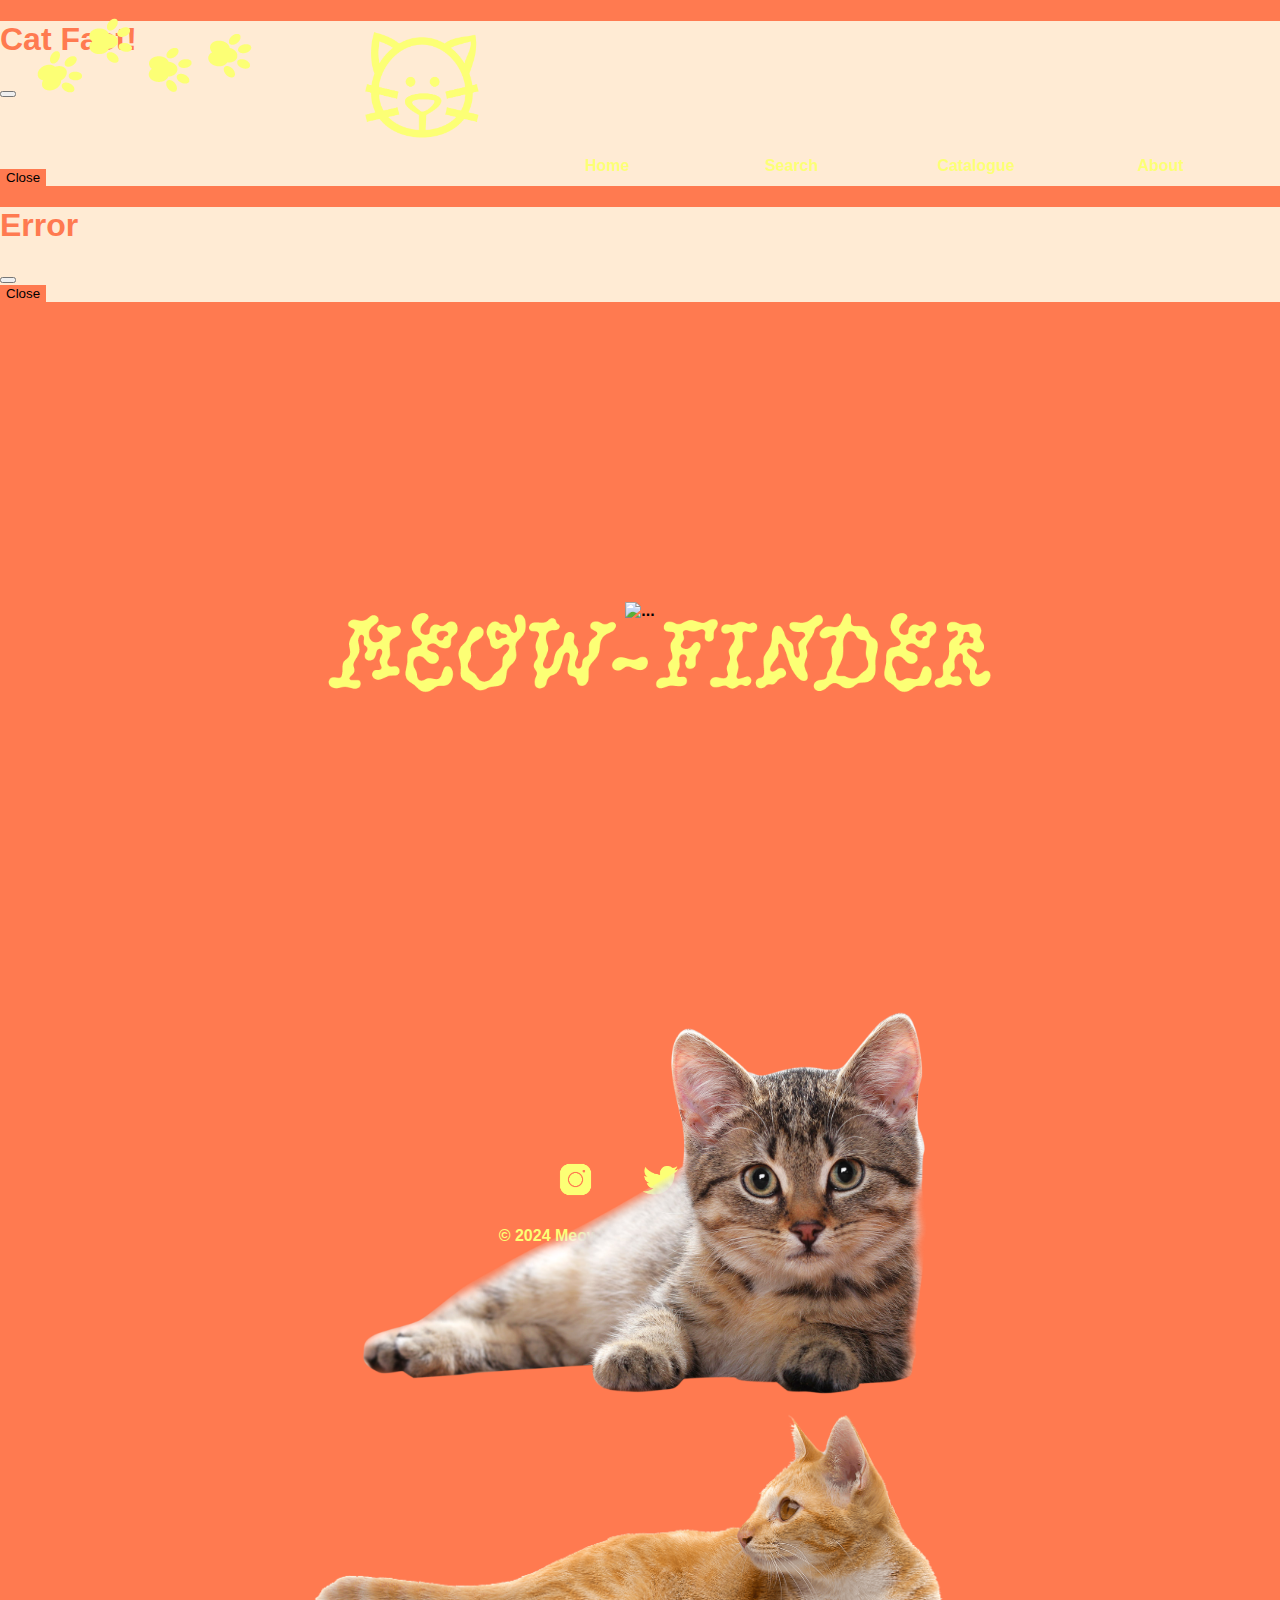
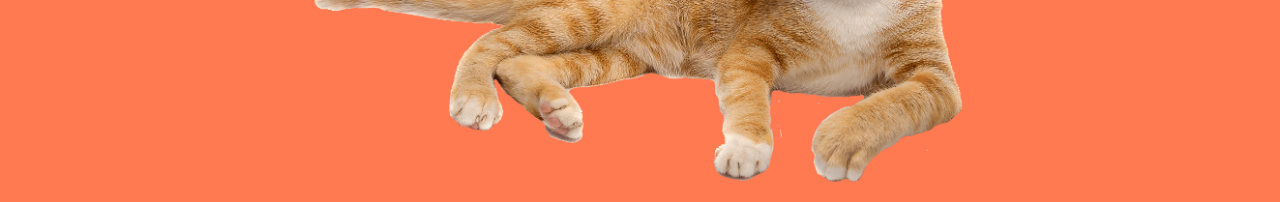
==== commit c7044f76: "took away lil" ====
--- a/index.html
+++ b/index.html
@@ -15,71 +15,56 @@
 
 
 <body>
-<!-- NAVBAR-BEGIN -->
-<header class="navbar">
-  <label class="logo"><img src="assets/images/paw_nav.png"></label>
-  <ul>
-    <li><a id="randomCatFact" type="button" class="cat-icon" data-bs-toggle="modal" data-bs-target="#cat-fact"><label class="icon"><img src="assets/images/icon2.png"></label></a></li>
-    <li><a href = "index.html">Home</a></li></lil>
-    <li><a href = "search.html">Search</a></li>
-    <li><a href = "catalogue.html">Catalogue</a></li>
-    <li><a href = "about.html">About</a></li>
-  </ul>
-</header>
+  <!-- NAVBAR-BEGIN -->
+  <header class="navbar">
+    <label class="logo"><img src="assets/images/paw_nav.png"></label>
+    <ul>
+      <li><a id="randomCatFact" type="button" class="cat-icon" data-bs-toggle="modal" data-bs-target="#cat-fact"><label class="icon"><img src="assets/images/icon2.png"></label></a></li>
+      <li><a href = "index.html">Home</a></li></li>
+      <li><a href = "search.html">Search</a></li>
+      <li><a href = "catalogue.html">Catalogue</a></li>
+      <li><a href = "about.html">About</a></li>
+    </ul>
+  </header>
+
 <!-- Modal -->
-  <div id="modal-cat-fact">
-    <div class="modal" id="cat-fact" tabindex="-1" aria-labelledby="exampleModalLabel" aria-hidden="true">
-      <div class="modal-dialog modal-dialog-centered">
-        <div class="modal-content">
-          <div class="modal-header">
-            <h1 class="modal-title fs-5">Cat Fact!</h1>
-            <button type="button" class="btn-close" data-bs-dismiss="modal" aria-label="Close"></button>
-          </div>
-          <div class="modal-body">
-            <img id="cat-fact-img">
-            <p id="cat-fact-text"></p>
-          </div>
-          <div class="modal-footer">
-            <button type="button" class="btn btn-secondary" data-bs-dismiss="modal">Close</button>
+    <div id="modal-cat-fact">
+      <div class="modal" id="cat-fact" tabindex="-1" aria-labelledby="exampleModalLabel" aria-hidden="true">
+        <div class="modal-dialog modal-dialog-centered">
+          <div class="modal-content">
+            <div class="modal-header">
+              <h1 class="modal-title fs-5">Cat Fact!</h1>
+              <button type="button" class="btn-close" data-bs-dismiss="modal" aria-label="Close"></button>
+            </div>
+            <div class="modal-body">
+              <img id="cat-fact-img">
+              <p id="cat-fact-text"></p>
+            </div>
+            <div class="modal-footer">
+              <button type="button" class="btn btn-secondary" data-bs-dismiss="modal">Close</button>
+            </div>
           </div>
         </div>
       </div>
     </div>
-  </div>
-<!--Error Modal Form-->
-<div class="modal fade" id="error" tabindex="-1" aria-labelledby="exampleModalLabel" aria-hidden="true">
-  <div class="modal-dialog">
-    <div class="modal-content">
-      <div class="modal-header">
-        <h1 class="modal-title fs-5" id="exampleModalLabel">Error</h1>
-        <button type="button" class="btn-close" data-bs-dismiss="modal" aria-label="Close"></button>
-      </div>
-      <div id="error-message" class="modal-body">
-      </div>
-      <div class="modal-footer">
-        <button type="button" class="btn btn-secondary" data-bs-dismiss="modal">Close</button>
+
+  <!--Error Modal Form-->
+  <div class="modal fade" id="error" tabindex="-1" aria-labelledby="exampleModalLabel" aria-hidden="true">
+    <div class="modal-dialog">
+      <div class="modal-content">
+        <div class="modal-header">
+          <h1 class="modal-title fs-5" id="exampleModalLabel">Error</h1>
+          <button type="button" class="btn-close" data-bs-dismiss="modal" aria-label="Close"></button>
+        </div>
+        <div id="error-message" class="modal-body">
+        </div>
+        <div class="modal-footer">
+          <button type="button" class="btn btn-secondary" data-bs-dismiss="modal">Close</button>
+        </div>
       </div>
     </div>
   </div>
-</div>
-<!-- NAVBAR-END -->
-  
-    <!--Error Modal Form-->
-    <div class="modal fade" id="error" tabindex="-1" aria-labelledby="exampleModalLabel" aria-hidden="true">
-      <div class="modal-dialog">
-        <div class="modal-content">
-          <div class="modal-header">
-            <h1 class="modal-title fs-5" id="exampleModalLabel">Error</h1>
-            <button type="button" class="btn-close" data-bs-dismiss="modal" aria-label="Close"></button>
-          </div>
-          <div id="error-message" class="modal-body">
-          </div>
-          <div class="modal-footer">
-            <button type="button" class="btn btn-secondary" data-bs-dismiss="modal">Close</button>
-          </div>
-        </div>
-      </div>
-    </div>
+  <!-- NAVBAR-END -->
 
     <!-- <section class="page-section" id="pictures"> -->
       <section>
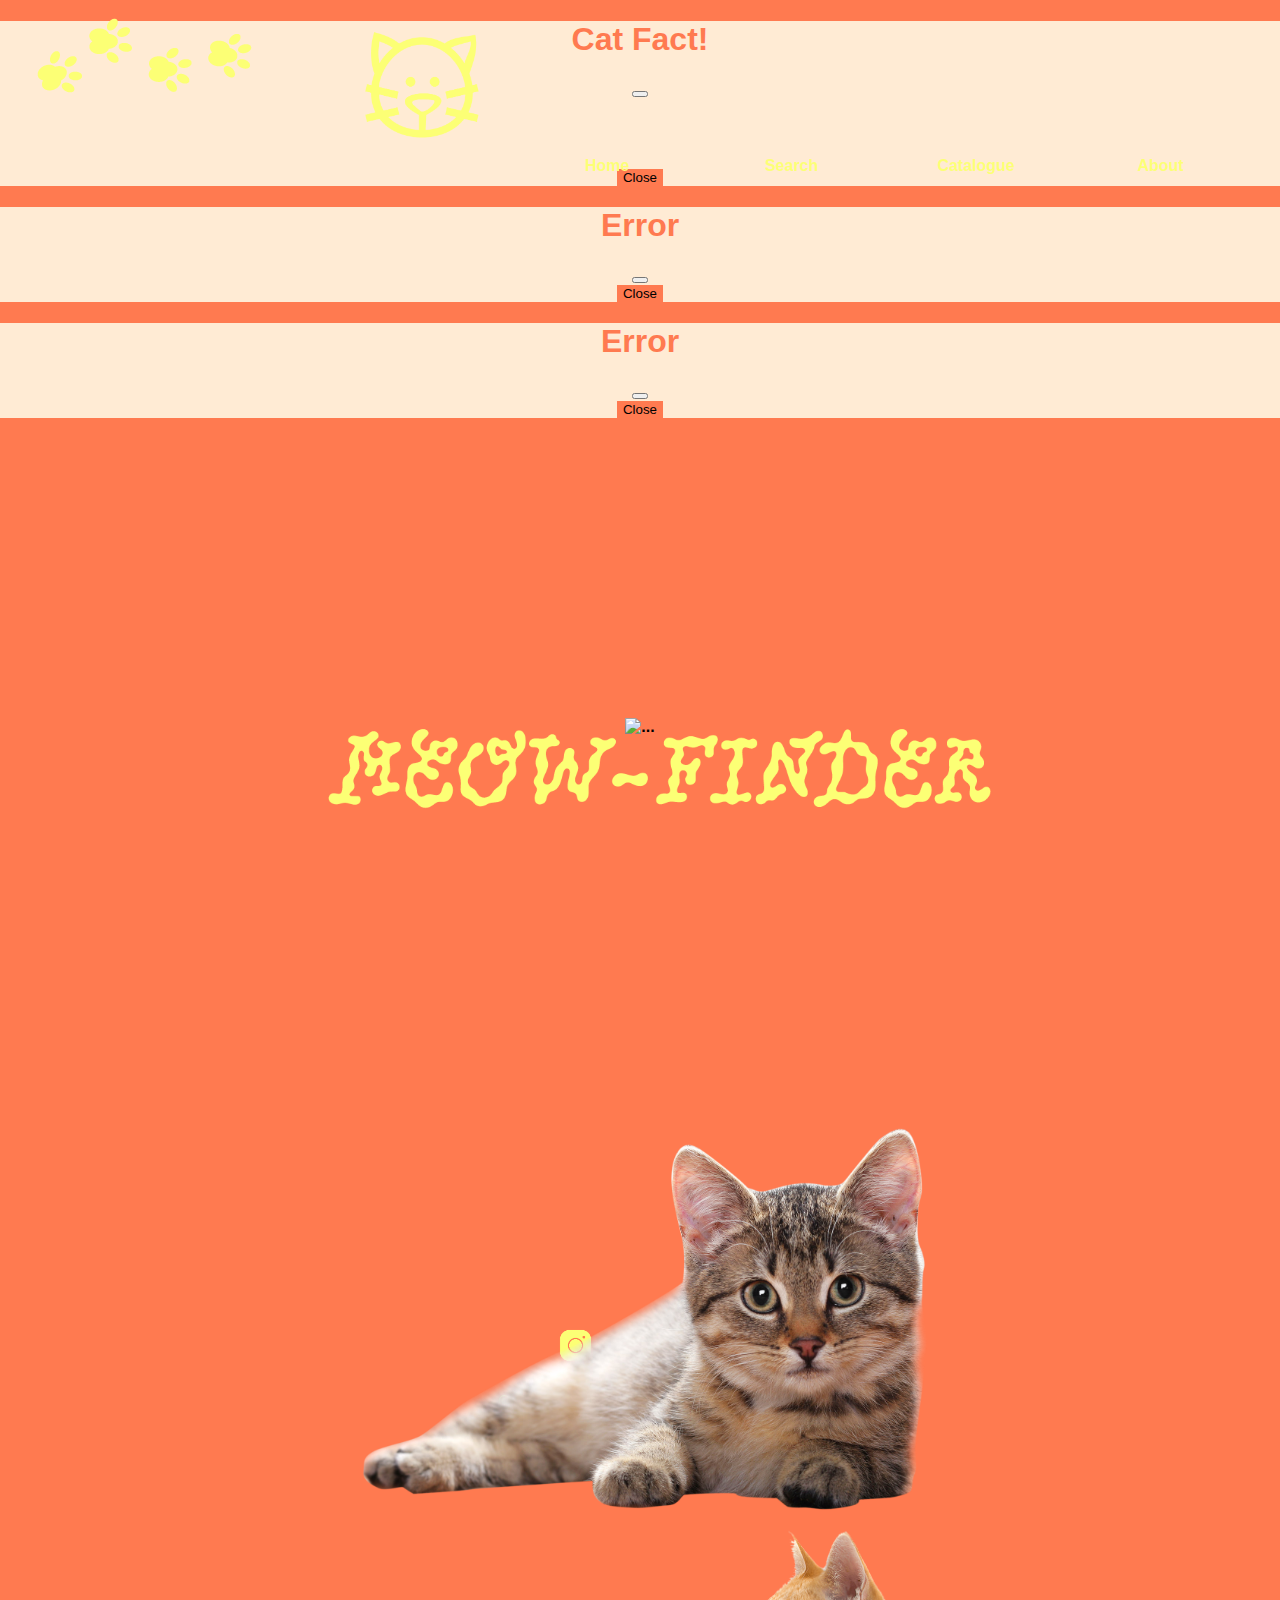
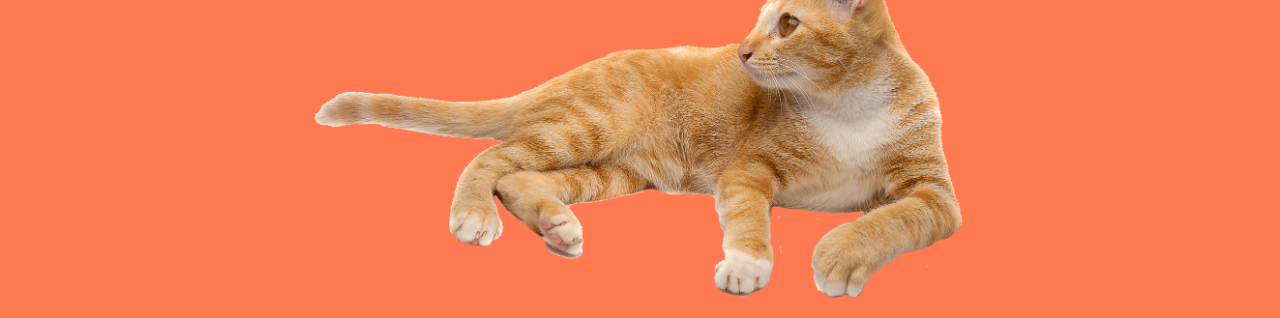
==== commit 24ce95f3: "Merge branch 'main' of github.com:timsbootcamp/meow-finder into feature/add-header" ====
--- a/index.html
+++ b/index.html
@@ -28,43 +28,59 @@
   </header>
 
 <!-- Modal -->
-    <div id="modal-cat-fact">
-      <div class="modal" id="cat-fact" tabindex="-1" aria-labelledby="exampleModalLabel" aria-hidden="true">
-        <div class="modal-dialog modal-dialog-centered">
-          <div class="modal-content">
-            <div class="modal-header">
-              <h1 class="modal-title fs-5">Cat Fact!</h1>
-              <button type="button" class="btn-close" data-bs-dismiss="modal" aria-label="Close"></button>
-            </div>
-            <div class="modal-body">
-              <img id="cat-fact-img">
-              <p id="cat-fact-text"></p>
-            </div>
-            <div class="modal-footer">
-              <button type="button" class="btn btn-secondary" data-bs-dismiss="modal">Close</button>
-            </div>
+  <div id="modal-cat-fact">
+    <div class="modal" id="cat-fact" tabindex="-1" aria-labelledby="exampleModalLabel" aria-hidden="true">
+      <div class="modal-dialog modal-dialog-centered">
+        <div class="modal-content">
+          <div class="modal-header">
+            <h1 class="modal-title fs-5">Cat Fact!</h1>
+            <button type="button" class="btn-close" data-bs-dismiss="modal" aria-label="Close"></button>
+          </div>
+          <div class="modal-body">
+            <img id="cat-fact-img">
+            <p id="cat-fact-text"></p>
+          </div>
+          <div class="modal-footer">
+            <button type="button" class="btn btn-secondary" data-bs-dismiss="modal">Close</button>
           </div>
         </div>
       </div>
     </div>
-
-  <!--Error Modal Form-->
-  <div class="modal fade" id="error" tabindex="-1" aria-labelledby="exampleModalLabel" aria-hidden="true">
-    <div class="modal-dialog">
-      <div class="modal-content">
-        <div class="modal-header">
-          <h1 class="modal-title fs-5" id="exampleModalLabel">Error</h1>
-          <button type="button" class="btn-close" data-bs-dismiss="modal" aria-label="Close"></button>
-        </div>
-        <div id="error-message" class="modal-body">
-        </div>
-        <div class="modal-footer">
-          <button type="button" class="btn btn-secondary" data-bs-dismiss="modal">Close</button>
+  </div>
+<!--Error Modal Form-->
+<div class="modal fade" id="error" tabindex="-1" aria-labelledby="exampleModalLabel" aria-hidden="true">
+  <div class="modal-dialog">
+    <div class="modal-content">
+      <div class="modal-header">
+        <h1 class="modal-title fs-5" id="exampleModalLabel">Error</h1>
+        <button type="button" class="btn-close" data-bs-dismiss="modal" aria-label="Close"></button>
+      </div>
+      <div id="error-message" class="modal-body">
+      </div>
+      <div class="modal-footer">
+        <button type="button" class="btn btn-secondary" data-bs-dismiss="modal">Close</button>
+      </div>
+    </div>
+  </div>
+</div>
+<!-- NAVBAR-END -->
+  
+    <!--Error Modal Form-->
+    <div class="modal fade" id="error" tabindex="-1" aria-labelledby="exampleModalLabel" aria-hidden="true">
+      <div class="modal-dialog">
+        <div class="modal-content">
+          <div class="modal-header">
+            <h1 class="modal-title fs-5" id="exampleModalLabel">Error</h1>
+            <button type="button" class="btn-close" data-bs-dismiss="modal" aria-label="Close"></button>
+          </div>
+          <div id="error-message" class="modal-body">
+          </div>
+          <div class="modal-footer">
+            <button type="button" class="btn btn-secondary" data-bs-dismiss="modal">Close</button>
+          </div>
         </div>
       </div>
     </div>
-  </div>
-  <!-- NAVBAR-END -->
 
     <!-- <section class="page-section" id="pictures"> -->
       <section>
--- a/assets/css/home_style.css
+++ b/assets/css/home_style.css
@@ -97,37 +97,12 @@
         width:200px;
       }
 
-      #cat-carousel {
-        position: absolute;
-        top: 300px;
-      }
-
-   /*Footer*/
-   footer {
-    margin-top: 850px !important;
+#cat-carousel {
+    position: absolute;
+    top: 300px;
 }
 
-footer ul {
-  display: flex;
-  justify-content: center;
-  list-style: none;
-}
-
-footer li {
-  padding: 10px 25px;
-}
-
-footer a {
-  text-decoration: none;
-}
-
-footer p {
-  display: flex;
-  justify-content: center;
-  color: rgb(252, 255, 117);
-  padding-left: 15px;
-}
-
-footer img {
-  width: 35px;
+/* Footer */
+footer  {
+  margin-top: 900px !important;
 }--- a/assets/css/all_style.css
+++ b/assets/css/all_style.css
@@ -13,67 +13,74 @@
     background-position: center;
     background-size: auto;
     background-repeat: no-repeat;
+    text-align: center;
 }
 
-/* NAVBAR-BEGIN */
-    /* NAVBAR BEGINS */
-    .navbar {
-        position: fixed;
-        z-index: 1000;
-        top:0px;
-        width: 100vw;
-    }
-    .logo {
-        position:fixed;
-        left: 0px;
-        top:10px;
-        width:90px;
-        }
-    .navbar ul{
-        z-index: 1000;
-        list-style: none;
-        background:transparent;
-        padding: 0;
-        margin: 0;
-        top: 0px;
-        text-align: center;
-        position:fixed;
-        right: 30px;
-       }
-    .navbar li{
-        display: inline-block;
-        z-index: 1000;
-    }
-    .navbar a{
-        text-decoration: none;
-        color: rgb(252, 255, 117);
-        display: block;
-        padding: 25px;
-        font-weight: bold;
-        text-align: center;
-        width: 130px;
-    }
-    .icon {
-        top:25px;
-        width: 30px;
-        height:18px;
-    }
-    /* .icon:hover{
-        /* box-shadow:rgb(255, 122, 80) !important; */
-    
-    .navbar a:hover{
-        text-decoration: none;
-        color: rgb(255, 122, 80);
-        background:rgb(252, 255, 117);
-        width: 130px;
-    }
-    .icon img {
-        width: 100%;
-        display:block;
-    }
-  
-/* NAVBAR-END */
-/* MOBILE NAVBAR BEGINS */
+h3 {
+    font-size: 28px;
+    color: rgb(255, 255, 255);
+    padding-bottom: 50px;
+}
+
+/* Navbar */
+.navbar {
+    z-index: 1000;
+    top:0px;
+    width: 100vw;
+    position: fixed;
+}
+
+.logo {
+    left: 0px;
+    top:10px;
+    width:90px;
+}
+
+.navbar ul{
+    z-index: 1000;
+    list-style: none;
+    background:transparent;
+    padding: 0;
+    margin: 0;
+    top: 0px;
+    text-align: center;
+    right: 30px;
+}
+
+.navbar li{
+    display: inline-block;
+    z-index: 1000;
+}
+
+.navbar a{
+    text-decoration: none;
+    color: rgb(252, 255, 117);
+    display: block;
+    padding: 25px;
+    font-weight: bold;
+    text-align: center;
+    width: 130px;
+}
+
+.icon {
+    top:25px;
+    width: 30px;
+    height:18px;
+}
+
+.navbar a:hover{
+    text-decoration: none;
+    color: rgb(255, 122, 80);
+    background:rgb(252, 255, 117);
+    width: 130px;
+}
+
+.icon img {
+    width: 100%;
+    display:block;
+}
+
+/* Mobile Navbar */
 #mobile-menu-btn {
     display: none;
   }
